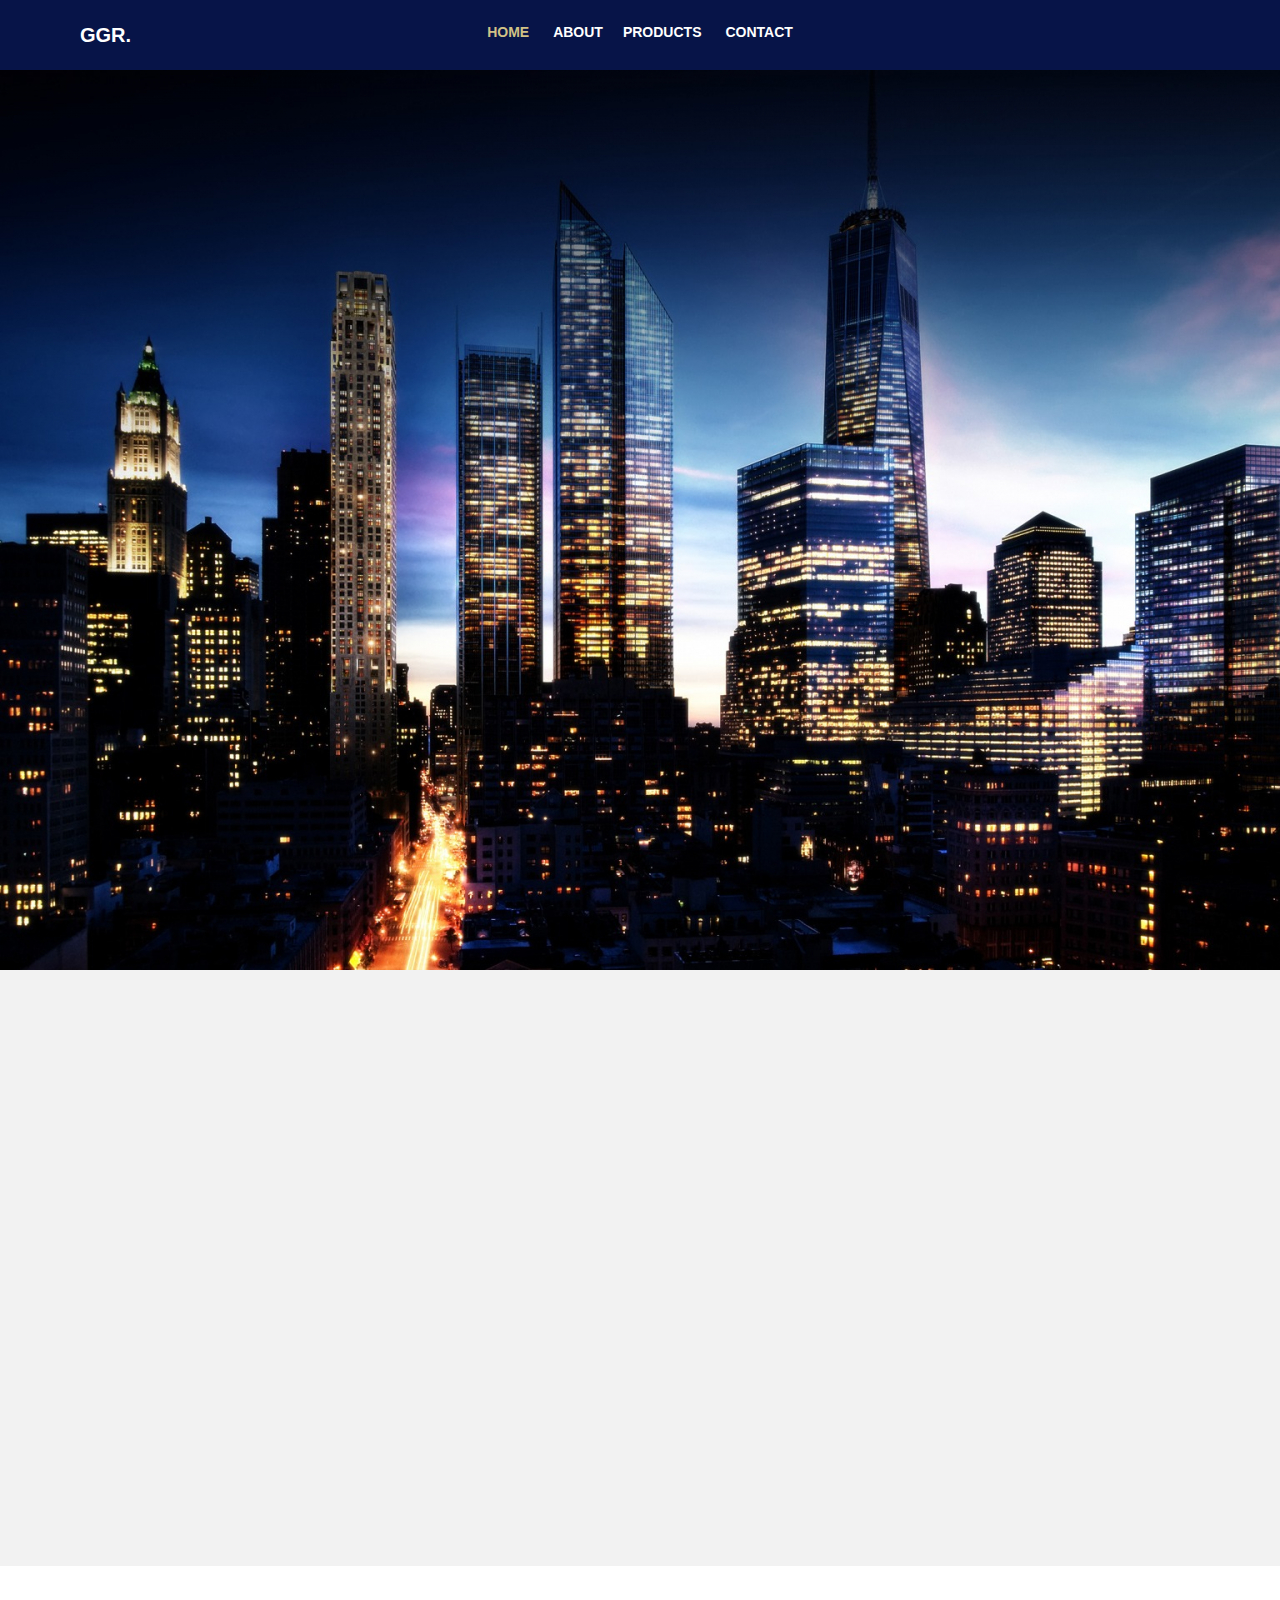
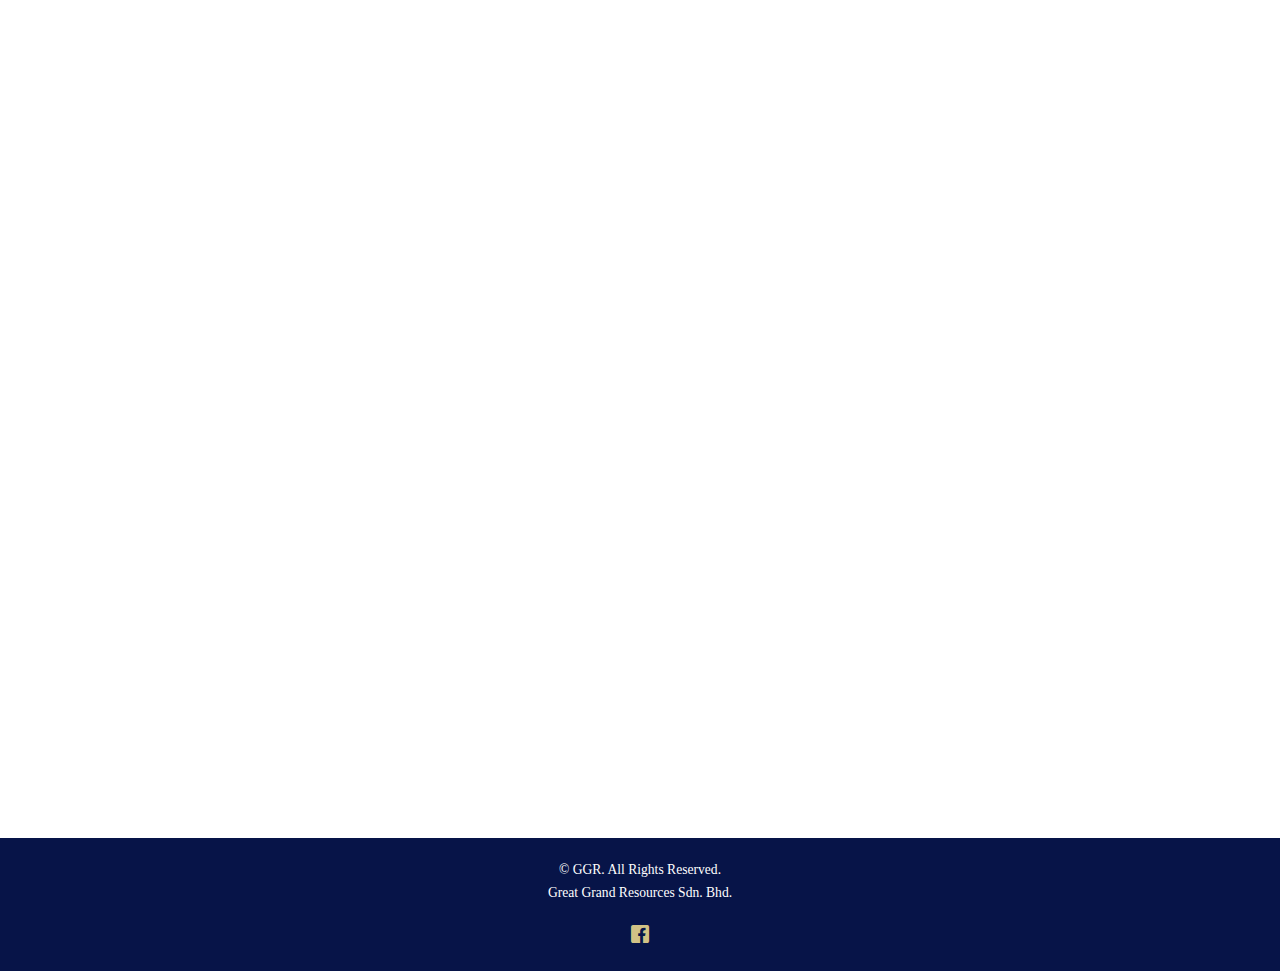
==== index.html @ 878e26fe "first commit" ====
﻿<!DOCTYPE HTML>
<html>
	<head>
	<meta charset="utf-8">
	<meta http-equiv="X-UA-Compatible" content="IE=edge">
	<title>GGR</title>
	<meta name="viewport" content="width=device-width, initial-scale=1">
	<meta name="description" content="Free HTML5 Website Template by gettemplates.co" />
	<meta name="keywords" content="free website templates, free html5, free template, free bootstrap, free website template, html5, css3, mobile first, responsive" />
	<meta name="author" content="gettemplates.co" />

  	<!-- Facebook and Twitter integration -->
	<meta property="og:title" content=""/>
	<meta property="og:image" content=""/>
	<meta property="og:url" content=""/>
	<meta property="og:site_name" content=""/>
	<meta property="og:description" content=""/>
	<meta name="twitter:title" content="" />
	<meta name="twitter:image" content="" />
	<meta name="twitter:url" content="" />
	<meta name="twitter:card" content="" />

	<!-- <link href="https://fonts.googleapis.com/css?family=Montserrat:400,700" rel="stylesheet"> -->
	<!-- <link href="https://fonts.googleapis.com/css?family=Playfair+Display:400,400i" rel="stylesheet"> -->
	
	<!-- Animate.css -->
	<link rel="stylesheet" href="css/animate.css">
	<!-- Icomoon Icon Fonts-->
	<link rel="stylesheet" href="css/icomoon.css">
	<!-- Bootstrap  -->
	<link rel="stylesheet" href="css/bootstrap.css">

	<!-- Flexslider  -->
	<link rel="stylesheet" href="css/flexslider.css">

	<!-- Owl Carousel  -->
	<link rel="stylesheet" href="css/owl.carousel.min.css">
	<link rel="stylesheet" href="css/owl.theme.default.min.css">

	<!-- Theme style  -->
	<link rel="stylesheet" href="css/style.css">

	<!-- Modernizr JS -->
	<script src="js/modernizr-2.6.2.min.js"></script>
	<!-- FOR IE9 below -->
	<!--[if lt IE 9]>
	<script src="js/respond.min.js"></script>
	<![endif]-->

	</head>
	<body>
		
	<div class="fh5co-loader"></div>
	
	<div id="page">
	<nav class="fh5co-nav" role="navigation">
		<div class="container">
			<div class="row">
				<div class="col-md-3 col-xs-2">
					<div id="fh5co-logo"><a href="index.html">GGR.</a></div>
				</div>
				<div class="col-md-6 col-xs-6 text-center menu-1">
					<ul><li class="active"><a href="index.html">Home</a></li>
					
					<li class="has-dropdown">
						<a href="about.html">About</a>
												
						<li><a href="product.html">Products</a></li>
						<li><a href="contact.html">Contact</a></li>
					</ul>
				</div>
			</div>
			
		</div>
	</nav>
	
	<aside id="fh5co-hero" class="js-fullheight">
		<div class="flexslider js-fullheight">
			<ul class="slides">
				<li style="background-image: url(images/background.jpg);">
					<div class="overlay-gradient"></div>
					<div class="container">
						<div class="col-md-6 col-md-offset-3 col-md-pull-3 js-fullheight slider-text">
							<div class="slider-text-inner">
								<div class="desc">
									<h2>Nitrile Glove</h2>
									<p>Protect yourself with the best glove far in the world. Medical, electronic, automative, and more can be use with our Nitrile glove.</p>
									<p><a href="nitrile.html" class="btn btn-primary btn-outline btn-lg">View More</a></p>
								</div>
							</div>
						</div>
					</div>
				</li>
		  	</ul>
	  	</div>
	</aside>

	<div id="fh5co-services" class="fh5co-bg-section">
		<div class="container">
			<div class="row">
				<div class="col-md-4 col-sm-4 text-center">
					<div class="feature-center animate-box" data-animate-effect="fadeIn">
						<span class="icon">
							<i class="icon-ribbon"></i>
						</span>
						<h3>Highest Quality</h3>
						<p>We produce the best and the highest quality for our customer, keeping our customer to work with satisfaction will be our priority. Each of the materials are examine to make sure they are the finest before crafting.</p>
					</div>
				</div>
				<div class="col-md-4 col-sm-4 text-center">
					<div class="feature-center animate-box" data-animate-effect="fadeIn">
						<span class="icon">
							<i class="icon-monitor"></i>
						</span>
						<h3>We Are Responsive</h3>
						<p>Feel free to contact us if you have any enquiries, information are all provided in the Contact Us page. Please do not feel hesitated to head us up!</p>
					</div>
				</div>
				<div class="col-md-4 col-sm-4 text-center">
					<div class="feature-center animate-box" data-animate-effect="fadeIn">
						<span class="icon">
							<i class="icon-help"></i>
						</span>
						<h3>Experience the best</h3>
						<p>Providing our customer the best experience with our product, because we care about you! Your comfort level and convenient will be our first priority.</p>
					</div>
				</div>
			</div>
		</div>
	</div>
	<div id="fh5co-product">
		<div class="container">
			<div class="row animate-box">
				<div class="col-md-8 col-md-offset-2 text-center fh5co-heading">
					<span>GGR</span>
					<h2>Products.</h2>
					<p>Shop with us, we provide the best quality for our customer.</p>
				</div>
			</div>
			<div class="row">
				<div class="col-md-4 text-center animate-box">
					<div class="product">
						<div class="product-grid" style="background-image:url(images/glove1.png);">
							<div class="inner">
								<p>
									<a href="nitrile.html" class="icon"><i class="icon-eye"></i></a>
								</p>
							</div>
						</div>
						<div class="desc">
							<h3><a href="product.html">Nitrile Glove</a></h3>
						</div>
					</div>
				</div>
				

					</div>
				</div>
			</div>
		

	<footer id="fh5co-footer" role="contentinfo">

			<div class="row copyright">
				<div class="col-md-12 text-center">
					<p>
						<small class="block">&copy; GGR. All Rights Reserved.</small> 
						<small class="block">Great Grand Resources Sdn. Bhd.</small>
					</p>
					<p>
						<ul class="fh5co-social-icons">
							<li><a href="#"><i class="icon-facebook"></i></a></li>
						</ul>
					</p>
				</div>
			</div>
	</footer>
	</div>

	<div class="gototop js-top">
		<a href="#" class="js-gotop"><i class="icon-arrow-up"></i></a>
	</div>
	
	<!-- jQuery -->
	<script src="js/jquery.min.js"></script>
	<!-- jQuery Easing -->
	<script src="js/jquery.easing.1.3.js"></script>
	<!-- Bootstrap -->
	<script src="js/bootstrap.min.js"></script>
	<!-- Waypoints -->
	<script src="js/jquery.waypoints.min.js"></script>
	<!-- Carousel -->
	<script src="js/owl.carousel.min.js"></script>
	<!-- countTo -->
	<script src="js/jquery.countTo.js"></script>
	<!-- Flexslider -->
	<script src="js/jquery.flexslider-min.js"></script>
	<!-- Main -->
	<script src="js/main.js"></script>

	</body>
</html>
---- css/icomoon.css ----
@font-face {
  font-family: 'icomoon';
  src:  url('../fonts/icomoon/icomoon.eot?6iuir');
  src:  url('../fonts/icomoon/icomoon.eot?6iuir#iefix') format('embedded-opentype'),
    url('../fonts/icomoon/icomoon.ttf?6iuir') format('truetype'),
    url('../fonts/icomoon/icomoon.woff?6iuir') format('woff'),
    url('../fonts/icomoon/icomoon.svg?6iuir#icomoon') format('svg');
  font-weight: normal;
  font-style: normal;
}

[class^="icon-"], [class*=" icon-"] {
  /* use !important to prevent issues with browser extensions that change fonts */
  font-family: 'icomoon' !important;
  speak: none;
  font-style: normal;
  font-weight: normal;
  font-variant: normal;
  text-transform: none;
  line-height: 1;

  /* Better Font Rendering =========== */
  -webkit-font-smoothing: antialiased;
  -moz-osx-font-smoothing: grayscale;
}

.icon-eye:before {
  content: "\e000";
}
.icon-paper-clip:before {
  content: "\e001";
}
.icon-mail:before {
  content: "\e002";
}
.icon-toggle:before {
  content: "\e003";
}
.icon-layout:before {
  content: "\e004";
}
.icon-link:before {
  content: "\e005";
}
.icon-bell:before {
  content: "\e006";
}
.icon-lock:before {
  content: "\e007";
}
.icon-unlock:before {
  content: "\e008";
}
.icon-ribbon:before {
  content: "\e009";
}
.icon-image:before {
  content: "\e010";
}
.icon-signal:before {
  content: "\e011";
}
.icon-target:before {
  content: "\e012";
}
.icon-clipboard:before {
  content: "\e013";
}
.icon-clock:before {
  content: "\e014";
}
.icon-watch:before {
  content: "\e015";
}
.icon-air-play:before {
  content: "\e016";
}
.icon-camera:before {
  content: "\e017";
}
.icon-video:before {
  content: "\e018";
}
.icon-disc:before {
  content: "\e019";
}
.icon-printer:before {
  content: "\e020";
}
.icon-monitor:before {
  content: "\e021";
}
.icon-server:before {
  content: "\e022";
}
.icon-cog:before {
  content: "\e023";
}
.icon-heart:before {
  content: "\e024";
}
.icon-paragraph:before {
  content: "\e025";
}
.icon-align-justify:before {
  content: "\e026";
}
.icon-align-left:before {
  content: "\e027";
}
.icon-align-center:before {
  content: "\e028";
}
.icon-align-right:before {
  content: "\e029";
}
.icon-book:before {
  content: "\e030";
}
.icon-layers:before {
  content: "\e031";
}
.icon-stack:before {
  content: "\e032";
}
.icon-stack-2:before {
  content: "\e033";
}
.icon-paper:before {
  content: "\e034";
}
.icon-paper-stack:before {
  content: "\e035";
}
.icon-search:before {
  content: "\e036";
}
.icon-zoom-in:before {
  content: "\e037";
}
.icon-zoom-out:before {
  content: "\e038";
}
.icon-reply:before {
  content: "\e039";
}
.icon-circle-plus:before {
  content: "\e040";
}
.icon-circle-minus:before {
  content: "\e041";
}
.icon-circle-check:before {
  content: "\e042";
}
.icon-circle-cross:before {
  content: "\e043";
}
.icon-square-plus:before {
  content: "\e044";
}
.icon-square-minus:before {
  content: "\e045";
}
.icon-square-check:before {
  content: "\e046";
}
.icon-square-cross:before {
  content: "\e047";
}
.icon-microphone:before {
  content: "\e048";
}
.icon-record:before {
  content: "\e049";
}
.icon-skip-back:before {
  content: "\e050";
}
.icon-rewind:before {
  content: "\e051";
}
.icon-play:before {
  content: "\e052";
}
.icon-pause:before {
  content: "\e053";
}
.icon-stop:before {
  content: "\e054";
}
.icon-fast-forward:before {
  content: "\e055";
}
.icon-skip-forward:before {
  content: "\e056";
}
.icon-shuffle:before {
  content: "\e057";
}
.icon-repeat:before {
  content: "\e058";
}
.icon-folder:before {
  content: "\e059";
}
.icon-umbrella:before {
  content: "\e060";
}
.icon-moon:before {
  content: "\e061";
}
.icon-thermometer:before {
  content: "\e062";
}
.icon-drop:before {
  content: "\e063";
}
.icon-sun:before {
  content: "\e064";
}
.icon-cloud:before {
  content: "\e065";
}
.icon-cloud-upload:before {
  content: "\e066";
}
.icon-cloud-download:before {
  content: "\e067";
}
.icon-upload:before {
  content: "\e068";
}
.icon-download:before {
  content: "\e069";
}
.icon-location:before {
  content: "\e070";
}
.icon-location-2:before {
  content: "\e071";
}
.icon-map:before {
  content: "\e072";
}
.icon-battery:before {
  content: "\e073";
}
.icon-head:before {
  content: "\e074";
}
.icon-briefcase:before {
  content: "\e075";
}
.icon-speech-bubble:before {
  content: "\e076";
}
.icon-anchor:before {
  content: "\e077";
}
.icon-globe:before {
  content: "\e078";
}
.icon-box:before {
  content: "\e079";
}
.icon-reload:before {
  content: "\e080";
}
.icon-share:before {
  content: "\e081";
}
.icon-marquee:before {
  content: "\e082";
}
.icon-marquee-plus:before {
  content: "\e083";
}
.icon-marquee-minus:before {
  content: "\e084";
}
.icon-tag:before {
  content: "\e085";
}
.icon-power:before {
  content: "\e086";
}
.icon-command:before {
  content: "\e087";
}
.icon-alt:before {
  content: "\e088";
}
.icon-esc:before {
  content: "\e089";
}
.icon-bar-graph:before {
  content: "\e090";
}
.icon-bar-graph-2:before {
  content: "\e091";
}
.icon-pie-graph:before {
  content: "\e092";
}
.icon-star:before {
  content: "\e093";
}
.icon-arrow-left:before {
  content: "\e094";
}
.icon-arrow-right:before {
  content: "\e095";
}
.icon-arrow-up:before {
  content: "\e096";
}
.icon-arrow-down:before {
  content: "\e097";
}
.icon-volume:before {
  content: "\e098";
}
.icon-mute:before {
  content: "\e099";
}
.icon-content-right:before {
  content: "\e100";
}
.icon-content-left:before {
  content: "\e101";
}
.icon-grid:before {
  content: "\e102";
}
.icon-grid-2:before {
  content: "\e103";
}
.icon-columns:before {
  content: "\e104";
}
.icon-loader:before {
  content: "\e105";
}
.icon-bag:before {
  content: "\e106";
}
.icon-ban:before {
  content: "\e107";
}
.icon-flag:before {
  content: "\e108";
}
.icon-trash:before {
  content: "\e109";
}
.icon-expand:before {
  content: "\e110";
}
.icon-contract:before {
  content: "\e111";
}
.icon-maximize:before {
  content: "\e112";
}
.icon-minimize:before {
  content: "\e113";
}
.icon-plus:before {
  content: "\e114";
}
.icon-minus:before {
  content: "\e115";
}
.icon-check:before {
  content: "\e116";
}
.icon-cross:before {
  content: "\e117";
}
.icon-move:before {
  content: "\e118";
}
.icon-delete:before {
  content: "\e119";
}
.icon-menu:before {
  content: "\e120";
}
.icon-archive:before {
  content: "\e121";
}
.icon-inbox:before {
  content: "\e122";
}
.icon-outbox:before {
  content: "\e123";
}
.icon-file:before {
  content: "\e124";
}
.icon-file-add:before {
  content: "\e125";
}
.icon-file-subtract:before {
  content: "\e126";
}
.icon-help:before {
  content: "\e127";
}
.icon-open:before {
  content: "\e128";
}
.icon-ellipsis:before {
  content: "\e129";
}
.icon-add-to-list:before {
  content: "\e900";
}
.icon-classic-computer:before {
  content: "\e901";
}
.icon-controller-fast-backward:before {
  content: "\e902";
}
.icon-creative-commons-attribution:before {
  content: "\e903";
}
.icon-creative-commons-noderivs:before {
  content: "\e904";
}
.icon-creative-commons-noncommercial-eu:before {
  content: "\e905";
}
.icon-creative-commons-noncommercial-us:before {
  content: "\e906";
}
.icon-creative-commons-public-domain:before {
  content: "\e907";
}
.icon-creative-commons-remix:before {
  content: "\e908";
}
.icon-creative-commons-share:before {
  content: "\e909";
}
.icon-creative-commons-sharealike:before {
  content: "\e90a";
}
.icon-creative-commons:before {
  content: "\e90b";
}
.icon-document-landscape:before {
  content: "\e90c";
}
.icon-remove-user:before {
  content: "\e90d";
}
.icon-warning:before {
  content: "\e90e";
}
.icon-arrow-bold-down:before {
  content: "\e90f";
}
.icon-arrow-bold-left:before {
  content: "\e910";
}
.icon-arrow-bold-right:before {
  content: "\e911";
}
.icon-arrow-bold-up:before {
  content: "\e912";
}
.icon-arrow-down2:before {
  content: "\e913";
}
.icon-arrow-left2:before {
  content: "\e914";
}
.icon-arrow-long-down:before {
  content: "\e915";
}
.icon-arrow-long-left:before {
  content: "\e916";
}
.icon-arrow-long-right:before {
  content: "\e917";
}
.icon-arrow-long-up:before {
  content: "\e918";
}
.icon-arrow-right2:before {
  content: "\e919";
}
.icon-arrow-up2:before {
  content: "\e91a";
}
.icon-arrow-with-circle-down:before {
  content: "\e91b";
}
.icon-arrow-with-circle-left:before {
  content: "\e91c";
}
.icon-arrow-with-circle-right:before {
  content: "\e91d";
}
.icon-arrow-with-circle-up:before {
  content: "\e91e";
}
.icon-bookmark:before {
  content: "\e91f";
}
.icon-bookmarks:before {
  content: "\e920";
}
.icon-chevron-down:before {
  content: "\e921";
}
.icon-chevron-left:before {
  content: "\e922";
}
.icon-chevron-right:before {
  content: "\e923";
}
.icon-chevron-small-down:before {
  content: "\e924";
}
.icon-chevron-small-left:before {
  content: "\e925";
}
.icon-chevron-small-right:before {
  content: "\e926";
}
.icon-chevron-small-up:before {
  content: "\e927";
}
.icon-chevron-thin-down:before {
  content: "\e928";
}
.icon-chevron-thin-left:before {
  content: "\e929";
}
.icon-chevron-thin-right:before {
  content: "\e92a";
}
.icon-chevron-thin-up:before {
  content: "\e92b";
}
.icon-chevron-up:before {
  content: "\e92c";
}
.icon-chevron-with-circle-down:before {
  content: "\e92d";
}
.icon-chevron-with-circle-left:before {
  content: "\e92e";
}
.icon-chevron-with-circle-right:before {
  content: "\e92f";
}
.icon-chevron-with-circle-up:before {
  content: "\e930";
}
.icon-cloud2:before {
  content: "\e931";
}
.icon-controller-fast-forward:before {
  content: "\e932";
}
.icon-controller-jump-to-start:before {
  content: "\e933";
}
.icon-controller-next:before {
  content: "\e934";
}
.icon-controller-paus:before {
  content: "\e935";
}
.icon-controller-play:before {
  content: "\e936";
}
.icon-controller-record:before {
  content: "\e937";
}
.icon-controller-stop:before {
  content: "\e938";
}
.icon-controller-volume:before {
  content: "\e939";
}
.icon-dot-single:before {
  content: "\e93a";
}
.icon-dots-three-horizontal:before {
  content: "\e93b";
}
.icon-dots-three-vertical:before {
  content: "\e93c";
}
.icon-dots-two-horizontal:before {
  content: "\e93d";
}
.icon-dots-two-vertical:before {
  content: "\e93e";
}
.icon-download2:before {
  content: "\e93f";
}
.icon-emoji-flirt:before {
  content: "\e940";
}
.icon-flow-branch:before {
  content: "\e941";
}
.icon-flow-cascade:before {
  content: "\e942";
}
.icon-flow-line:before {
  content: "\e943";
}
.icon-flow-parallel:before {
  content: "\e944";
}
.icon-flow-tree:before {
  content: "\e945";
}
.icon-install:before {
  content: "\e946";
}
.icon-layers2:before {
  content: "\e947";
}
.icon-open-book:before {
  content: "\e948";
}
.icon-resize-100:before {
  content: "\e949";
}
.icon-resize-full-screen:before {
  content: "\e94a";
}
.icon-save:before {
  content: "\e94b";
}
.icon-select-arrows:before {
  content: "\e94c";
}
.icon-sound-mute:before {
  content: "\e94d";
}
.icon-sound:before {
  content: "\e94e";
}
.icon-trash2:before {
  content: "\e94f";
}
.icon-triangle-down:before {
  content: "\e950";
}
.icon-triangle-left:before {
  content: "\e951";
}
.icon-triangle-right:before {
  content: "\e952";
}
.icon-triangle-up:before {
  content: "\e953";
}
.icon-uninstall:before {
  content: "\e954";
}
.icon-upload-to-cloud:before {
  content: "\e955";
}
.icon-upload2:before {
  content: "\e956";
}
.icon-add-user:before {
  content: "\e957";
}
.icon-address:before {
  content: "\e958";
}
.icon-adjust:before {
  content: "\e959";
}
.icon-air:before {
  content: "\e95a";
}
.icon-aircraft-landing:before {
  content: "\e95b";
}
.icon-aircraft-take-off:before {
  content: "\e95c";
}
.icon-aircraft:before {
  content: "\e95d";
}
.icon-align-bottom:before {
  content: "\e95e";
}
.icon-align-horizontal-middle:before {
  content: "\e95f";
}
.icon-align-left2:before {
  content: "\e960";
}
.icon-align-right2:before {
  content: "\e961";
}
.icon-align-top:before {
  content: "\e962";
}
.icon-align-vertical-middle:before {
  content: "\e963";
}
.icon-archive2:before {
  content: "\e964";
}
.icon-area-graph:before {
  content: "\e965";
}
.icon-attachment:before {
  content: "\e966";
}
.icon-awareness-ribbon:before {
  content: "\e967";
}
.icon-back-in-time:before {
  content: "\e968";
}
.icon-back:before {
  content: "\e969";
}
.icon-bar-graph2:before {
  content: "\e96a";
}
.icon-battery2:before {
  content: "\e96b";
}
.icon-beamed-note:before {
  content: "\e96c";
}
.icon-bell2:before {
  content: "\e96d";
}
.icon-blackboard:before {
  content: "\e96e";
}
.icon-block:before {
  content: "\e96f";
}
.icon-book2:before {
  content: "\e970";
}
.icon-bowl:before {
  content: "\e971";
}
.icon-box2:before {
  content: "\e972";
}
.icon-briefcase2:before {
  content: "\e973";
}
.icon-browser:before {
  content: "\e974";
}
.icon-brush:before {
  content: "\e975";
}
.icon-bucket:before {
  content: "\e976";
}
.icon-cake:before {
  content: "\e977";
}
.icon-calculator:before {
  content: "\e978";
}
.icon-calendar:before {
  content: "\e979";
}
.icon-camera2:before {
  content: "\e97a";
}
.icon-ccw:before {
  content: "\e97b";
}
.icon-chat:before {
  content: "\e97c";
}
.icon-check2:before {
  content: "\e97d";
}
.icon-circle-with-cross:before {
  content: "\e97e";
}
.icon-circle-with-minus:before {
  content: "\e97f";
}
.icon-circle-with-plus:before {
  content: "\e980";
}
.icon-circle:before {
  content: "\e981";
}
.icon-circular-graph:before {
  content: "\e982";
}
.icon-clapperboard:before {
  content: "\e983";
}
.icon-clipboard2:before {
  content: "\e984";
}
.icon-clock2:before {
  content: "\e985";
}
.icon-code:before {
  content: "\e986";
}
.icon-cog2:before {
  content: "\e987";
}
.icon-colours:before {
  content: "\e988";
}
.icon-compass:before {
  content: "\e989";
}
.icon-copy:before {
  content: "\e98a";
}
.icon-credit-card:before {
  content: "\e98b";
}
.icon-credit:before {
  content: "\e98c";
}
.icon-cross2:before {
  content: "\e98d";
}
.icon-cup:before {
  content: "\e98e";
}
.icon-cw:before {
  content: "\e98f";
}
.icon-cycle:before {
  content: "\e990";
}
.icon-database:before {
  content: "\e991";
}
.icon-dial-pad:before {
  content: "\e992";
}
.icon-direction:before {
  content: "\e993";
}
.icon-document:before {
  content: "\e994";
}
.icon-documents:before {
  content: "\e995";
}
.icon-drink:before {
  content: "\e996";
}
.icon-drive:before {
  content: "\e997";
}
.icon-drop2:before {
  content: "\e998";
}
.icon-edit:before {
  content: "\e999";
}
.icon-email:before {
  content: "\e99a";
}
.icon-emoji-happy:before {
  content: "\e99b";
}
.icon-emoji-neutral:before {
  content: "\e99c";
}
.icon-emoji-sad:before {
  content: "\e99d";
}
.icon-erase:before {
  content: "\e99e";
}
.icon-eraser:before {
  content: "\e99f";
}
.icon-export:before {
  content: "\e9a0";
}
.icon-eye2:before {
  content: "\e9a1";
}
.icon-feather:before {
  content: "\e9a2";
}
.icon-flag2:before {
  content: "\e9a3";
}
.icon-flash:before {
  content: "\e9a4";
}
.icon-flashlight:before {
  content: "\e9a5";
}
.icon-flat-brush:before {
  content: "\e9a6";
}
.icon-folder-images:before {
  content: "\e9a7";
}
.icon-folder-music:before {
  content: "\e9a8";
}
.icon-folder-video:before {
  content: "\e9a9";
}
.icon-folder2:before {
  content: "\e9aa";
}
.icon-forward:before {
  content: "\e9ab";
}
.icon-funnel:before {
  content: "\e9ac";
}
.icon-game-controller:before {
  content: "\e9ad";
}
.icon-gauge:before {
  content: "\e9ae";
}
.icon-globe2:before {
  content: "\e9af";
}
.icon-graduation-cap:before {
  content: "\e9b0";
}
.icon-grid2:before {
  content: "\e9b1";
}
.icon-hair-cross:before {
  content: "\e9b2";
}
.icon-hand:before {
  content: "\e9b3";
}
.icon-heart-outlined:before {
  content: "\e9b4";
}
.icon-heart2:before {
  content: "\e9b5";
}
.icon-help-with-circle:before {
  content: "\e9b6";
}
.icon-help2:before {
  content: "\e9b7";
}
.icon-home:before {
  content: "\e9b8";
}
.icon-hour-glass:before {
  content: "\e9b9";
}
.icon-image-inverted:before {
  content: "\e9ba";
}
.icon-image2:before {
  content: "\e9bb";
}
.icon-images:before {
  content: "\e9bc";
}
.icon-inbox2:before {
  content: "\e9bd";
}
.icon-infinity:before {
  content: "\e9be";
}
.icon-info-with-circle:before {
  content: "\e9bf";
}
.icon-info:before {
  content: "\e9c0";
}
.icon-key:before {
  content: "\e9c1";
}
.icon-keyboard:before {
  content: "\e9c2";
}
.icon-lab-flask:before {
  content: "\e9c3";
}
.icon-landline:before {
  content: "\e9c4";
}
.icon-language:before {
  content: "\e9c5";
}
.icon-laptop:before {
  content: "\e9c6";
}
.icon-leaf:before {
  content: "\e9c7";
}
.icon-level-down:before {
  content: "\e9c8";
}
.icon-level-up:before {
  content: "\e9c9";
}
.icon-lifebuoy:before {
  content: "\e9ca";
}
.icon-light-bulb:before {
  content: "\e9cb";
}
.icon-light-down:before {
  content: "\e9cc";
}
.icon-light-up:before {
  content: "\e9cd";
}
.icon-line-graph:before {
  content: "\e9ce";
}
.icon-link2:before {
  content: "\e9cf";
}
.icon-list:before {
  content: "\e9d0";
}
.icon-location-pin:before {
  content: "\e9d1";
}
.icon-location2:before {
  content: "\e9d2";
}
.icon-lock-open:before {
  content: "\e9d3";
}
.icon-lock2:before {
  content: "\e9d4";
}
.icon-log-out:before {
  content: "\e9d5";
}
.icon-login:before {
  content: "\e9d6";
}
.icon-loop:before {
  content: "\e9d7";
}
.icon-magnet:before {
  content: "\e9d8";
}
.icon-magnifying-glass:before {
  content: "\e9d9";
}
.icon-mail2:before {
  content: "\e9da";
}
.icon-man:before {
  content: "\e9db";
}
.icon-map2:before {
  content: "\e9dc";
}
.icon-mask:before {
  content: "\e9dd";
}
.icon-medal:before {
  content: "\e9de";
}
.icon-megaphone:before {
  content: "\e9df";
}
.icon-menu2:before {
  content: "\e9e0";
}
.icon-message:before {
  content: "\e9e1";
}
.icon-mic:before {
  content: "\e9e2";
}
.icon-minus2:before {
  content: "\e9e3";
}
.icon-mobile:before {
  content: "\e9e4";
}
.icon-modern-mic:before {
  content: "\e9e5";
}
.icon-moon2:before {
  content: "\e9e6";
}
.icon-mouse:before {
  content: "\e9e7";
}
.icon-music:before {
  content: "\e9e8";
}
.icon-network:before {
  content: "\e9e9";
}
.icon-new-message:before {
  content: "\e9ea";
}
.icon-new:before {
  content: "\e9eb";
}
.icon-news:before {
  content: "\e9ec";
}
.icon-note:before {
  content: "\e9ed";
}
.icon-notification:before {
  content: "\e9ee";
}
.icon-old-mobile:before {
  content: "\e9ef";
}
.icon-old-phone:before {
  content: "\e9f0";
}
.icon-palette:before {
  content: "\e9f1";
}
.icon-paper-plane:before {
  content: "\e9f2";
}
.icon-pencil:before {
  content: "\e9f3";
}
.icon-phone:before {
  content: "\e9f4";
}
.icon-pie-chart:before {
  content: "\e9f5";
}
.icon-pin:before {
  content: "\e9f6";
}
.icon-plus2:before {
  content: "\e9f7";
}
.icon-popup:before {
  content: "\e9f8";
}
.icon-power-plug:before {
  content: "\e9f9";
}
.icon-price-ribbon:before {
  content: "\e9fa";
}
.icon-price-tag:before {
  content: "\e9fb";
}
.icon-print:before {
  content: "\e9fc";
}
.icon-progress-empty:before {
  content: "\e9fd";
}
.icon-progress-full:before {
  content: "\e9fe";
}
.icon-progress-one:before {
  content: "\e9ff";
}
.icon-progress-two:before {
  content: "\ea00";
}
.icon-publish:before {
  content: "\ea01";
}
.icon-quote:before {
  content: "\ea02";
}
.icon-radio:before {
  content: "\ea03";
}
.icon-reply-all:before {
  content: "\ea04";
}
.icon-reply2:before {
  content: "\ea05";
}
.icon-retweet:before {
  content: "\ea06";
}
.icon-rocket:before {
  content: "\ea07";
}
.icon-round-brush:before {
  content: "\ea08";
}
.icon-rss:before {
  content: "\ea09";
}
.icon-ruler:before {
  content: "\ea0a";
}
.icon-scissors:before {
  content: "\ea0b";
}
.icon-share-alternitive:before {
  content: "\ea0c";
}
.icon-share2:before {
  content: "\ea0d";
}
.icon-shareable:before {
  content: "\ea0e";
}
.icon-shield:before {
  content: "\ea0f";
}
.icon-shop:before {
  content: "\ea10";
}
.icon-shopping-bag:before {
  content: "\ea11";
}
.icon-shopping-basket:before {
  content: "\ea12";
}
.icon-shopping-cart:before {
  content: "\ea13";
}
.icon-shuffle2:before {
  content: "\ea14";
}
.icon-signal2:before {
  content: "\ea15";
}
.icon-sound-mix:before {
  content: "\ea16";
}
.icon-sports-club:before {
  content: "\ea17";
}
.icon-spreadsheet:before {
  content: "\ea18";
}
.icon-squared-cross:before {
  content: "\ea19";
}
.icon-squared-minus:before {
  content: "\ea1a";
}
.icon-squared-plus:before {
  content: "\ea1b";
}
.icon-star-outlined:before {
  content: "\ea1c";
}
.icon-star2:before {
  content: "\ea1d";
}
.icon-stopwatch:before {
  content: "\ea1e";
}
.icon-suitcase:before {
  content: "\ea1f";
}
.icon-swap:before {
  content: "\ea20";
}
.icon-sweden:before {
  content: "\ea21";
}
.icon-switch:before {
  content: "\ea22";
}
.icon-tablet:before {
  content: "\ea23";
}
.icon-tag2:before {
  content: "\ea24";
}
.icon-text-document-inverted:before {
  content: "\ea25";
}
.icon-text-document:before {
  content: "\ea26";
}
.icon-text:before {
  content: "\ea27";
}
.icon-thermometer2:before {
  content: "\ea28";
}
.icon-thumbs-down:before {
  content: "\ea29";
}
.icon-thumbs-up:before {
  content: "\ea2a";
}
.icon-thunder-cloud:before {
  content: "\ea2b";
}
.icon-ticket:before {
  content: "\ea2c";
}
.icon-time-slot:before {
  content: "\ea2d";
}
.icon-tools:before {
  content: "\ea2e";
}
.icon-traffic-cone:before {
  content: "\ea2f";
}
.icon-tree:before {
  content: "\ea30";
}
.icon-trophy:before {
  content: "\ea31";
}
.icon-tv:before {
  content: "\ea32";
}
.icon-typing:before {
  content: "\ea33";
}
.icon-unread:before {
  content: "\ea34";
}
.icon-untag:before {
  content: "\ea35";
}
.icon-user:before {
  content: "\ea36";
}
.icon-users:before {
  content: "\ea37";
}
.icon-v-card:before {
  content: "\ea38";
}
.icon-video2:before {
  content: "\ea39";
}
.icon-vinyl:before {
  content: "\ea3a";
}
.icon-voicemail:before {
  content: "\ea3b";
}
.icon-wallet:before {
  content: "\ea3c";
}
.icon-water:before {
  content: "\ea3d";
}
.icon-px-with-circle:before {
  content: "\ea3e";
}
.icon-px:before {
  content: "\ea3f";
}
.icon-basecamp:before {
  content: "\ea40";
}
.icon-behance:before {
  content: "\ea41";
}
.icon-creative-cloud:before {
  content: "\ea42";
}
.icon-dropbox:before {
  content: "\ea43";
}
.icon-evernote:before {
  content: "\ea44";
}
.icon-flattr:before {
  content: "\ea45";
}
.icon-foursquare:before {
  content: "\ea46";
}
.icon-google-drive:before {
  content: "\ea47";
}
.icon-google-hangouts:before {
  content: "\ea48";
}
.icon-grooveshark:before {
  content: "\ea49";
}
.icon-icloud:before {
  content: "\ea4a";
}
.icon-mixi:before {
  content: "\ea4b";
}
.icon-onedrive:before {
  content: "\ea4c";
}
.icon-paypal:before {
  content: "\ea4d";
}
.icon-picasa:before {
  content: "\ea4e";
}
.icon-qq:before {
  content: "\ea4f";
}
.icon-rdio-with-circle:before {
  content: "\ea50";
}
.icon-renren:before {
  content: "\ea51";
}
.icon-scribd:before {
  content: "\ea52";
}
.icon-sina-weibo:before {
  content: "\ea53";
}
.icon-skype-with-circle:before {
  content: "\ea54";
}
.icon-skype:before {
  content: "\ea55";
}
.icon-slideshare:before {
  content: "\ea56";
}
.icon-smashing:before {
  content: "\ea57";
}
.icon-soundcloud:before {
  content: "\ea58";
}
.icon-spotify-with-circle:before {
  content: "\ea59";
}
.icon-spotify:before {
  content: "\ea5a";
}
.icon-swarm:before {
  content: "\ea5b";
}
.icon-vine-with-circle:before {
  content: "\ea5c";
}
.icon-vine:before {
  content: "\ea5d";
}
.icon-vk-alternitive:before {
  content: "\ea5e";
}
.icon-vk-with-circle:before {
  content: "\ea5f";
}
.icon-vk:before {
  content: "\ea60";
}
.icon-xing-with-circle:before {
  content: "\ea61";
}
.icon-xing:before {
  content: "\ea62";
}
.icon-yelp:before {
  content: "\ea63";
}
.icon-dribbble-with-circle:before {
  content: "\ea64";
}
.icon-dribbble:before {
  content: "\ea65";
}
.icon-facebook-with-circle:before {
  content: "\ea66";
}
.icon-facebook:before {
  content: "\ea67";
}
.icon-flickr-with-circle:before {
  content: "\ea68";
}
.icon-flickr:before {
  content: "\ea69";
}
.icon-github-with-circle:before {
  content: "\ea6a";
}
.icon-github:before {
  content: "\ea6b";
}
.icon-google-with-circle:before {
  content: "\ea6c";
}
.icon-google:before {
  content: "\ea6d";
}
.icon-instagram-with-circle:before {
  content: "\ea6e";
}
.icon-instagram:before {
  content: "\ea6f";
}
.icon-lastfm-with-circle:before {
  content: "\ea70";
}
.icon-lastfm:before {
  content: "\ea71";
}
.icon-linkedin-with-circle:before {
  content: "\ea72";
}
.icon-linkedin:before {
  content: "\ea73";
}
.icon-pinterest-with-circle:before {
  content: "\ea74";
}
.icon-pinterest:before {
  content: "\ea75";
}
.icon-rdio:before {
  content: "\ea76";
}
.icon-stumbleupon-with-circle:before {
  content: "\ea77";
}
.icon-stumbleupon:before {
  content: "\ea78";
}
.icon-tumblr-with-circle:before {
  content: "\ea79";
}
.icon-tumblr:before {
  content: "\ea7a";
}
.icon-twitter-with-circle:before {
  content: "\ea7b";
}
.icon-twitter:before {
  content: "\ea7c";
}
.icon-vimeo-with-circle:before {
  content: "\ea7d";
}
.icon-vimeo:before {
  content: "\ea7e";
}
.icon-youtube-with-circle:before {
  content: "\ea7f";
}
.icon-youtube:before {
  content: "\ea80";
}
---- css/style.css ----
﻿@font-face {
  font-family: 'icomoon';
  src: url("../fonts/icomoon/icomoon.eot?srf3rx");
  src: url("../fonts/icomoon/icomoon.eot?srf3rx#iefix") format("embedded-opentype"), url("../fonts/icomoon/icomoon.ttf?srf3rx") format("truetype"), url("../fonts/icomoon/icomoon.woff?srf3rx") format("woff"), url("../fonts/icomoon/icomoon.svg?srf3rx#icomoon") format("svg");
  font-weight: normal;
  font-style: normal;
}
/* =======================================================
*
* 	Template Style 
*
* ======================================================= */
body {
  font-family: "Playfair Display", serif;
  font-weight: 400;
  font-size: 16px;
  line-height: 1.7;
  color: #fff;
  background: #fff;
}

#page {
  position: relative;
  overflow-x: hidden;
  width: 100%;
  height: 100%;
  -webkit-transition: 0.5s;
  -o-transition: 0.5s;
  transition: 0.5s;
}
.offcanvas #page {
  overflow: hidden;
  position: absolute;
}
.offcanvas #page:after {
  -webkit-transition: 2s;
  -o-transition: 2s;
  transition: 2s;
  position: absolute;
  top: 0;
  right: 0;
  bottom: 0;
  left: 0;
  z-index: 101;
  background: rgba(0, 0, 0, 0.7);
  content: "";
}

a {
  color: #d1c286;
  -webkit-transition: 0.5s;
  -o-transition: 0.5s;
  transition: 0.5s;
}
a:hover, a:active, a:focus {
  color: #d1c286;
  outline: none;
  text-decoration: none;
}

p {
  margin-bottom: 20px;
}

h1, h2, h3, h4, h5, h6, figure {
  color: #000;
  font-family: "Montserrat", Arial, sans-serif;
  font-weight: 400;
  margin: 0 0 20px 0;
}

::-webkit-selection {
  color: #fff;
  background: #d1c286;
}

::-moz-selection {
  color: #fff;
  background: #d1c286;
}

::selection {
  color: #fff;
  background: #d1c286;
}

.fh5co-nav {
  padding: 18px 0;
  background: #071448;
}
@media screen and (max-width: 768px) {
  .fh5co-nav {
    padding: 20px 0;
  }
}
.fh5co-nav #fh5co-logo {
  font-size: 20px;
  margin: 0;
  padding: 0;
  text-transform: uppercase;
  font-weight: bold;
  font-family: "Montserrat", Arial, sans-serif;
}
.fh5co-nav a {
  padding: 5px 10px;
  color: white;
}
@media screen and (max-width: 768px) {
  .fh5co-nav .menu-1, .fh5co-nav .menu-2 {
    display: none;
  }
}
.fh5co-nav .menu-2 li.search {
  float: left;
  width: 83%;
  font-family: "Playfair Display", serif;
  -webkit-transition: 0.3s;
  -o-transition: 0.3s;
  transition: 0.3s;
  padding: 0;
  margin: -5px 0 0 0;
}
.fh5co-nav .menu-2 li input[type=text] {
  padding: 6px 10px;
  width: 40%;
  border: none;
  float: right;
  font-size: 13px;
  margin-top: 4px;
  -webkit-transition: 0.3s;
  -o-transition: 0.3s;
  transition: 0.3s;
}
.fh5co-nav .menu-2 li input[type=text]:focus {
  width: 100%;
  outline: none;
  border-bottom: 1px solid rgba(0, 0, 0, 0.1);
}
.fh5co-nav .menu-2 li button {
  margin-top: 4px;
  padding: 5px;
  background: transparent;
  border: none;
}
.fh5co-nav .menu-2 li button i {
  color: rgba(0, 0, 0, 0.5);
}
.fh5co-nav .menu-2 li button:hover, .fh5co-nav .menu-2 li button:focus {
  background: transparent !important;
}
.fh5co-nav .menu-2 li button:hover i, .fh5co-nav .menu-2 li button:focus i {
  color: #d1c286;
}
.fh5co-nav .menu-2 li.shopping-cart {
  float: right;
}
.fh5co-nav .menu-2 li a.cart {
  color: black;
}
.fh5co-nav .menu-2 li a.cart span {
  position: relative;
}
.fh5co-nav .menu-2 li a.cart span small {
  position: absolute;
  top: -20px;
  right: -15px;
  padding: 10px 6px;
  line-height: 0;
  font-size: 11px;
  background: #d1c286;
  color: white;
  -webkit-border-radius: 50%;
  -moz-border-radius: 50%;
  -ms-border-radius: 50%;
  border-radius: 50%;
}
.fh5co-nav ul {
  padding: 0;
  margin: 0;
}
.fh5co-nav ul li {
  padding: 0;
  margin: 0;
  list-style: none;
  display: inline-block;
  font-family: "Montserrat", Arial, sans-serif;
}
.fh5co-nav ul li a {
  font-size: 14px;
  padding: 30px 10px;
  font-weight: bold;
  text-transform: uppercase;
  font-style: normal;
  color: #fff;
  -webkit-transition: 0.5s;
  -o-transition: 0.5s;
  transition: 0.5s;
}
.fh5co-nav ul li a:hover, .fh5co-nav ul li a:focus, .fh5co-nav ul li a:active {
  color: #d1c286;
}
.fh5co-nav ul li a.cart {
  color: black;
}
.fh5co-nav ul li a.cart span {
  position: relative;
}
.fh5co-nav ul li a.cart span small {
  position: absolute;
  top: -20px;
  right: -15px;
  padding: 10px 6px;
  line-height: 0;
  font-size: 11px;
  background: #d1c286;
  color: white;
  -webkit-border-radius: 50%;
  -moz-border-radius: 50%;
  -ms-border-radius: 50%;
  border-radius: 50%;
}
.fh5co-nav ul li.has-dropdown {
  position: relative;
}
.fh5co-nav ul li.has-dropdown .dropdown {
  width: 150px;
  -webkit-box-shadow: 0px 14px 33px -9px rgba(0, 0, 0, 0.75);
  -moz-box-shadow: 0px 14px 33px -9px rgba(0, 0, 0, 0.75);
  box-shadow: 0px 14px 33px -9px rgba(0, 0, 0, 0.75);
  z-index: 1002;
  visibility: hidden;
  opacity: 0;
  position: absolute;
  top: 40px;
  left: 0;
  text-align: left;
  background: white;
  padding: 20px;
  -webkit-border-radius: 4px;
  -moz-border-radius: 4px;
  -ms-border-radius: 4px;
  border-radius: 4px;
  -webkit-transition: 0s;
  -o-transition: 0s;
  transition: 0s;
}
.fh5co-nav ul li.has-dropdown .dropdown:before {
  bottom: 100%;
  left: 40px;
  border: solid transparent;
  content: " ";
  height: 0;
  width: 0;
  position: absolute;
  pointer-events: none;
  border-bottom-color: white;
  border-width: 8px;
  margin-left: -8px;
}
.fh5co-nav ul li.has-dropdown .dropdown li {
  display: block;
  margin-bottom: 7px;
}
.fh5co-nav ul li.has-dropdown .dropdown li:last-child {
  margin-bottom: 0;
}
.fh5co-nav ul li.has-dropdown .dropdown li a {
  padding: 2px 0;
  display: block;
  color: #0a1172;
  line-height: 1.2;
  text-transform: none;
  font-size: 15px;
}
.fh5co-nav ul li.has-dropdown .dropdown li a:hover {
  color: #d1c286;
}
.fh5co-nav ul li.has-dropdown:hover a, .fh5co-nav ul li.has-dropdown:focus a {
  color: #d1c286;
}
.fh5co-nav ul li.active > a {
  color: #d1c286 !important;
}
.fh5co-nav ul li .form-group {
  border: 1px solid red;
  width: 100%;
}

#fh5co-hero {
  min-height: 700px;
  background: #fff url(../images/loader.gif) no-repeat center center;
}
#fh5co-hero .btn {
  font-size: 24px;
}
#fh5co-hero .btn.btn-primary {
  padding: 14px 30px !important;
}
#fh5co-hero .flexslider {
  border: none;
  z-index: 1;
  margin-bottom: 0;
}
#fh5co-hero .flexslider .slides {
  position: relative;
  overflow: hidden;
}
#fh5co-hero .flexslider .slides li {
  background-repeat: no-repeat;
  background-size: cover;
  background-position: center center;
  min-height: 700px;
}
#fh5co-hero .flexslider .flex-control-nav {
  bottom: 40px;
  z-index: 1000;
}
#fh5co-hero .flexslider .flex-control-nav li a {
  background: rgba(255, 255, 255, 0.2);
  box-shadow: none;
  width: 12px;
  height: 12px;
  cursor: pointer;
}
#fh5co-hero .flexslider .flex-control-nav li a.flex-active {
  cursor: pointer;
  background: rgba(255, 255, 255, 0.7);
}
#fh5co-hero .flexslider .flex-direction-nav {
  display: none;
}
#fh5co-hero .flexslider .slider-text {
  display: table;
  opacity: 0;
  min-height: 700px;
}
#fh5co-hero .flexslider .slider-text > .slider-text-inner {
  display: table-cell;
  vertical-align: middle;
  min-height: 700px;
}
#fh5co-hero .flexslider .slider-text > .slider-text-inner h2 {
  font-size: 24px;
  font-weight: 400;
  color: #fff;
  text-transform: uppercase;
  letter-spacing: 2px;
}
@media screen and (max-width: 768px) {
  #fh5co-hero .flexslider .slider-text > .slider-text-inner h2 {
    font-size: 40px;
  }
}
#fh5co-hero .flexslider .slider-text > .slider-text-inner .desc {
  background: rgb(7, 20, 72, 0.8);
  padding: 40px;
}
#fh5co-hero .flexslider .slider-text > .slider-text-inner .desc .price {
  font-size: 14px;
  letter-spacing: 3px;
  display: block;
  margin-bottom: 20px;
}
#fh5co-hero .flexslider .slider-text > .slider-text-inner .btn {
  font-size: 18px;
}
#fh5co-hero .flexslider .slider-text > .slider-text-inner .fh5co-lead {
  font-size: 20px;
  color: #fff;
}
#fh5co-hero .flexslider .slider-text > .slider-text-inner .fh5co-lead .icon-heart {
  color: #d9534f;
}

#fh5co-header,
#fh5co-counter,
.fh5co-bg {
  background-size: cover;
  background-position: top center;
  background-repeat: no-repeat;
  position: relative;
}

.fh5co-bg {
  background-size: cover;
  background-position: center center;
  position: relative;
  width: 100%;
  float: left;
  position: relative;
}

#fh5co-counter {
  height: 500px;
}
#fh5co-counter .display-t,
#fh5co-counter .display-tc {
  height: 500px;
  display: table;
  width: 100%;
}
@media screen and (max-width: 992px) {
  #fh5co-counter {
    height: inherit;
    padding: 7em 0;
  }
  #fh5co-counter .display-t,
  #fh5co-counter .display-tc {
    height: inherit;
  }
}
@media screen and (max-width: 768px) {
  #fh5co-counter {
    height: inherit;
    padding: 7em 0;
  }
  #fh5co-counter .display-t,
  #fh5co-counter .display-tc {
    height: inherit;
  }
}

.fh5co-cover {
  height: 800px;
  background-size: cover;
  background-position: top center;
  background-repeat: no-repeat;
  position: relative;
  float: left;
  width: 100%;
}
.fh5co-cover .overlay {
  z-index: 0;
  position: absolute;
  bottom: 0;
  top: 0;
  left: 0;
  right: 0;
  background: rgba(0, 0, 0, 0.2);
}
.fh5co-cover > .fh5co-container {
  position: relative;
  z-index: 10;
}
@media screen and (max-width: 768px) {
  .fh5co-cover {
    height: 600px;
  }
}
.fh5co-cover .display-t,
.fh5co-cover .display-tc {
  z-index: 9;
  height: 900px;
  display: table;
  width: 100%;
}
@media screen and (max-width: 768px) {
  .fh5co-cover .display-t,
  .fh5co-cover .display-tc {
    height: 600px;
  }
}
.fh5co-cover.fh5co-cover-sm {
  height: 600px;
}
@media screen and (max-width: 768px) {
  .fh5co-cover.fh5co-cover-sm {
    height: 400px;
  }
}
.fh5co-cover.fh5co-cover-sm .display-t,
.fh5co-cover.fh5co-cover-sm .display-tc {
  height: 600px;
  display: table;
  width: 100%;
}
@media screen and (max-width: 768px) {
  .fh5co-cover.fh5co-cover-sm .display-t,
  .fh5co-cover.fh5co-cover-sm .display-tc {
    height: 400px;
  }
}

.about-content {
  margin-bottom: 7em;
}
.about-content img {
  border: 1px solid rgba(0, 0, 0, 0.05);
  padding: 10px;
}
.about-content .desc {
margin-top: 50px;
  margin-bottom: 3em;
}

.fh5co-staff {
  text-align: center;
  margin-bottom: 30px;
}
.fh5co-staff img {
  width: 170px;
  margin-bottom: 20px;
  -webkit-border-radius: 50%;
  -moz-border-radius: 50%;
  -ms-border-radius: 50%;
  border-radius: 50%;
}
.fh5co-staff h3 {
  font-size: 24px;
  margin-bottom: 5px;
}
.fh5co-staff p {
  margin-bottom: 30px;
}
.fh5co-staff .role {
  color: #bfbfbf;
  margin-bottom: 30px;
  font-weight: normal;
  display: block;
}

.fh5co-social-icons {
  margin: 0;
  padding: 0;
}
.fh5co-social-icons li {
  margin: 0;
  padding: 0;
  list-style: none;
  display: -moz-inline-stack;
  display: inline-block;
  zoom: 1;
  *display: inline;
}
.fh5co-social-icons li a {
  display: -moz-inline-stack;
  display: inline-block;
  zoom: 1;
  *display: inline;
  color: #d1c286;
  padding-left: 10px;
  padding-right: 10px;
}
.fh5co-social-icons li a i {
  font-size: 20px;
}

.fh5co-contact-info ul {
  padding: 0;
  margin: 0;
}
.fh5co-contact-info ul li {
  padding: 0 0 0 40px;
  margin: 0 0 30px 0;
  list-style: none;
  position: relative;
}
.fh5co-contact-info ul li:before {
  color: #d1c286;
  position: absolute;
  left: 0;
  top: .05em;
  font-family: 'icomoon';
  speak: none;
  font-style: normal;
  font-weight: normal;
  font-variant: normal;
  text-transform: none;
  line-height: 1;
  /* Better Font Rendering =========== */
  -webkit-font-smoothing: antialiased;
  -moz-osx-font-smoothing: grayscale;
}
.fh5co-contact-info ul li.address:before {
  font-size: 30px;
  content: "\e9d1";
}
.fh5co-contact-info ul li.phone:before {
  font-size: 23px;
  content: "\e9f4";
}
.fh5co-contact-info ul li.email:before {
  font-size: 23px;
  content: "\e9da";
}
.fh5co-contact-info ul li.url:before {
  font-size: 23px;
  content: "\e9af";
}

#fh5co-header .display-tc,
#fh5co-counter .display-tc,
.fh5co-cover .display-tc {
  display: table-cell !important;
  vertical-align: middle;
}
#fh5co-header .display-tc h1, #fh5co-header .display-tc h2,
#fh5co-counter .display-tc h1,
#fh5co-counter .display-tc h2,
.fh5co-cover .display-tc h1,
.fh5co-cover .display-tc h2 {
  margin: 0;
  padding: 0;
  color: white;
}
#fh5co-header .display-tc h1,
#fh5co-counter .display-tc h1,
.fh5co-cover .display-tc h1 {
  margin-bottom: 0px;
  font-size: 60px;
  line-height: 1.5;
  text-transform: uppercase;
  font-weight: 700;
}
@media screen and (max-width: 768px) {
  #fh5co-header .display-tc h1,
  #fh5co-counter .display-tc h1,
  .fh5co-cover .display-tc h1 {
    font-size: 40px;
  }
}
#fh5co-header .display-tc h2,
#fh5co-counter .display-tc h2,
.fh5co-cover .display-tc h2 {
  font-size: 20px;
  line-height: 1.5;
  margin-bottom: 30px;
  font-family: "Playfair Display", serif;
}
#fh5co-header .display-tc h2 a,
#fh5co-counter .display-tc h2 a,
.fh5co-cover .display-tc h2 a {
  color: rgba(255, 255, 255, 0.7);
  border-bottom: 1px solid rgba(255, 255, 255, 0.6);
}
#fh5co-header .display-tc .btn,
#fh5co-counter .display-tc .btn,
.fh5co-cover .display-tc .btn {
  padding: 15px 30px;
  background: #d1c286 !important;
  color: #fff;
  border: none !important;
  font-size: 18px;
  text-transform: uppercase;
}
#fh5co-header .display-tc .btn:hover,
#fh5co-counter .display-tc .btn:hover,
.fh5co-cover .display-tc .btn:hover {
  background: #d1c286 !important;
  -webkit-box-shadow: 0px 14px 30px -15px rgba(0, 0, 0, 0.75) !important;
  -moz-box-shadow: 0px 14px 30px -15px rgba(0, 0, 0, 0.75) !important;
  box-shadow: 0px 14px 30px -15px rgba(0, 0, 0, 0.75) !important;
}
#fh5co-header .display-tc .form-inline .form-group,
#fh5co-counter .display-tc .form-inline .form-group,
.fh5co-cover .display-tc .form-inline .form-group {
  width: 100% !important;
  margin-bottom: 10px;
}
#fh5co-header .display-tc .form-inline .form-group .form-control,
#fh5co-counter .display-tc .form-inline .form-group .form-control,
.fh5co-cover .display-tc .form-inline .form-group .form-control {
  width: 100%;
  background: #fff;
  border: none;
}

#fh5co-counter {
  text-align: center;
}
#fh5co-counter .counter {
  font-size: 50px;
  margin-bottom: 10px;
  color: #000;
  font-weight: 100;
  display: block;
}
#fh5co-counter .counter-label {
  margin-bottom: 0;
  text-transform: uppercase;
  color: rgba(0, 0, 0, 0.5);
  letter-spacing: 1px;
  font-family: "Montserrat", Arial, sans-serif;
}
#fh5co-counter .feature-center {
  padding: 40px 20px;
  background: rgba(255, 255, 255, 0.8);
}
@media screen and (max-width: 768px) {
  #fh5co-counter .feature-center {
    margin-bottom: 50px;
  }
}
#fh5co-counter .icon {
  width: 70px;
  height: 70px;
  text-align: center;
  background: #d1c286;
  -webkit-box-shadow: 0px 14px 30px -15px rgba(0, 0, 0, 0.75);
  -moz-box-shadow: 0px 14px 30px -15px rgba(0, 0, 0, 0.75);
  box-shadow: 0px 14px 30px -15px rgba(0, 0, 0, 0.75);
  margin-bottom: 20px;
}
#fh5co-counter .icon i {
  height: 70px;
  color: #fff;
}
#fh5co-counter .icon i:before {
  display: block;
  text-align: center;
  margin-left: 3px;
}

.fh5co-bg-section {
  background: rgba(0, 0, 0, 0.05);
}

#fh5co-services,
#fh5co-started,
#fh5co-testimonial,
#fh5co-started,
#fh5co-product,
#fh5co-about,
#fh5co-contact,
#fh5co-footer {
  padding: 7em 0;
  clear: both;
}
@media screen and (max-width: 768px) {
  #fh5co-services,
  #fh5co-started,
  #fh5co-testimonial,
  #fh5co-started,
  #fh5co-product,
  #fh5co-about,
  #fh5co-contact,
  #fh5co-footer {
    padding: 3em 0;
  }
}

.feature-center {
  padding-left: 20px;
  padding-right: 20px;
  float: left;
  color: #828282;
  width: 100%;
  margin-bottom: 40px;
}
@media screen and (max-width: 768px) {
  .feature-center {
    margin-bottom: 50px;
  }
}
.feature-center .desc {
  padding-left: 180px;
}
.feature-center .icon {
  width: 90px;
  height: 90px;
  background: #071448;
  display: table;
  text-align: center;
  margin: 0 auto 30px auto;
  -webkit-border-radius: 50%;
  -moz-border-radius: 50%;
  -ms-border-radius: 50%;
  border-radius: 50%;
}
.feature-center .icon i {
  display: table-cell;
  vertical-align: middle;
  height: 90px;
  font-size: 40px;
  line-height: 40px;
  color: #fff;
}
.feature-center p, .feature-center h3 {
  margin-bottom: 30px;
}
.feature-center h3 {
  text-transform: uppercase;
  font-size: 15px;
  letter-spacing: 1px;
  font-weight: 600;
}

.product {
  margin-bottom: 40px;
}
.product .product-grid {
  background-size: cover;
  background-position: top center;
  background-repeat: no-repeat;
  position: relative;
  height: 350px;
  margin-bottom: 20px;
  -webkit-transition: 0.3s;
  -o-transition: 0.3s;
  transition: 0.3s;
}
.product .product-grid .sale {
  position: absolute;
  top: 10px;
  left: 10px;
  padding: 10px;
  z-index: 100;
  background: #d1c286;
  color: #fff;
  -webkit-border-radius: 50%;
  -moz-border-radius: 50%;
  -ms-border-radius: 50%;
  border-radius: 50%;
}
.product .product-grid .inner {
  display: table;
  height: 350px;
  width: 100%;
  opacity: 0;
  background: rgba(0, 0, 0, 0.3);
  -webkit-transition: 0.3s;
  -o-transition: 0.3s;
  transition: 0.3s;
}
@media screen and (max-width: 768px) {
  .product .product-grid .inner {
    opacity: 1;
    background: transparent;
  }
}
.product .product-grid .inner p {
  display: table-cell;
  vertical-align: middle;
}
.product .product-grid .inner p .icon {
  padding: 7px 10px;
  color: #fff;
  background: #d1c286;
}
.product .product-grid .inner p .icon:hover, .product .product-grid .inner p .icon:focus {
  color: #d1c286;
  background: #fff;
}
.product .desc h3 {
  font-size: 14px;
  letter-spacing: 1px;
  text-transform: uppercase;
  margin-bottom: 5px;
  font-weight: bold;
  line-height: 24px;
}
.product .desc h3 a {
  color: #000;
}
.product .desc .price {
  letter-spacing: 2px;
  text-transform: uppercase;
}
.product:hover .product-grid, .product:focus .product-grid {
  -webkit-box-shadow: 0px 10px 24px -7px rgba(0, 0, 0, 0.35);
  -moz-box-shadow: 0px 10px 24px -7px rgba(0, 0, 0, 0.35);
  -ms-box-shadow: 0px 10px 24px -7px rgba(0, 0, 0, 0.35);
  -o-box-shadow: 0px 10px 24px -7px rgba(0, 0, 0, 0.35);
  box-shadow: 0px 10px 24px -7px rgba(0, 0, 0, 0.35);
}
.product:hover .inner, .product:focus .inner {
  opacity: 1;
}
.product:hover .desc h3 a, .product:focus .desc h3 a {
  color: #d1c286;
}

.product-carousel {
  margin-bottom: 7em;
}

.fh5co-tabs .fh5co-tab-nav {
  clear: both;
  margin: 0 0 3em 0;
  padding: 3px;
  float: left;
  width: 100%;
  background: #f2f2f2;
  -webkit-border-radius: 4px;
  -moz-border-radius: 4px;
  -ms-border-radius: 4px;
  border-radius: 4px;
}
.fh5co-tabs .fh5co-tab-nav li {
  float: left;
  margin: 0;
  padding: 0;
  width: 33.33%;
  text-align: center;
  list-style: none;
  display: -moz-inline-stack;
  display: inline-block;
  zoom: 1;
  *display: inline;
}
.fh5co-tabs .fh5co-tab-nav li .icon {
  font-size: 30px;
}
.fh5co-tabs .fh5co-tab-nav li a {
  padding: 20px;
  width: 100%;
  float: left;
  -webkit-border-radius: 4px;
  -moz-border-radius: 4px;
  -ms-border-radius: 4px;
  border-radius: 4px;
  color: #b3b3b3;
}
.fh5co-tabs .fh5co-tab-nav li a:hover {
  color: #4d4d4d;
}
.fh5co-tabs .fh5co-tab-nav li.active a {
  background: #fff;
  color: #d1c286;
}
.fh5co-tabs .fh5co-tab-content-wrap {
  clear: both;
  position: relative;
  top: 20px;
}
.fh5co-tabs .fh5co-tab-content-wrap .tab-content {
  position: absolute;
  top: 0;
  left: 0;
  width: 100%;
  opacity: 0;
  visibility: hidden;
}
.fh5co-tabs .fh5co-tab-content-wrap .tab-content.active {
  opacity: 1;
  visibility: visible;
}
.fh5co-tabs .fh5co-tab-content-wrap .tab-content .price {
  letter-spacing: 2px;
  border: 2px solid #d1c286;
  display: inline-block;
  margin-bottom: 20px;
  padding: 7px 20px 10px 20px;
}
.fh5co-tabs .fh5co-tab-content-wrap ul {
  padding: 0;
  margin: 0;
  margin-bottom: 3em;
}
.fh5co-tabs .fh5co-tab-content-wrap ul li {
  list-style: none;
  margin-bottom: 20px;
  position: relative;
  padding-left: 30px;
}
.fh5co-tabs .fh5co-tab-content-wrap ul li:before {
  font-family: 'icomoon';
  position: absolute;
  top: 0;
  left: 0;
  content: '\e116';
}
.fh5co-tabs .fh5co-tab-content-wrap .feed {
  width: 100%;
  float: left;
  margin-bottom: 7em;
}
.fh5co-tabs .fh5co-tab-content-wrap .feed > div {
  width: 100%;
  float: left;
  margin-bottom: 1em;
}
.fh5co-tabs .fh5co-tab-content-wrap .feed > div blockquote {
  border-left: 0;
  padding: 20px;
  background: rgba(0, 0, 0, 0.04);
}
.fh5co-tabs .fh5co-tab-content-wrap .feed > div h3 {
  font-family: "Playfair Display", serif;
  font-size: 18px;
  display: inline-block;
  padding-right: 20px;
}
.fh5co-tabs .fh5co-tab-content-wrap .feed > div .rate {
  color: #ffba00;
}
.fh5co-tabs .icon-xlg {
  font-size: 400px;
  margin-bottom: 30px;
  text-align: center;
}
@media screen and (max-width: 768px) {
  .fh5co-tabs .icon-xlg {
    font-size: 300px;
  }
}
@media screen and (max-width: 480px) {
  .fh5co-tabs .icon-xlg {
    font-size: 200px;
  }
}
.fh5co-tabs .icon-xlg i {
  color: #d1c286;
}

.fh5co-heading {
  margin-bottom: 5em;
}
.fh5co-heading.fh5co-heading-sm {
  margin-bottom: 2em;
}
.fh5co-heading h2 {
  font-size: 24px;
  margin-bottom: 20px;
  line-height: 1.5;
  font-weight: bold;
  text-transform: uppercase;
  letter-spacing: 1px;
  color: #000;
}
.fh5co-heading p {
  font-size: 18px;
  line-height: 1.5;
  color: #828282;
}
.fh5co-heading span {
  display: block;
  margin-bottom: 10px;
  text-transform: uppercase;
  font-size: 12px;
  letter-spacing: 2px;
  font-family: "Montserrat", Arial, sans-serif;
}

#fh5co-testimonial {
  background: #efefef;
}
#fh5co-testimonial .testimony-slide {
  text-align: center;
}
#fh5co-testimonial .testimony-slide span {
  font-size: 12px;
  text-transform: uppercase;
  letter-spacing: 2px;
  font-weight: 700;
  display: block;
}
#fh5co-testimonial .testimony-slide figure {
  margin-bottom: 10px;
  display: -moz-inline-stack;
  display: inline-block;
  zoom: 1;
  *display: inline;
}
#fh5co-testimonial .testimony-slide figure img {
  width: 100px;
  -webkit-border-radius: 50%;
  -moz-border-radius: 50%;
  -ms-border-radius: 50%;
  border-radius: 50%;
}
#fh5co-testimonial .testimony-slide blockquote {
  border: none;
  margin: 30px auto;
  width: 50%;
  position: relative;
  padding: 0;
}
@media screen and (max-width: 992px) {
  #fh5co-testimonial .testimony-slide blockquote {
    width: 100%;
  }
}
#fh5co-testimonial .arrow-thumb {
  position: absolute;
  top: 40%;
  display: block;
  width: 100%;
}
#fh5co-testimonial .arrow-thumb a {
  font-size: 32px;
  color: #dadada;
}
#fh5co-testimonial .arrow-thumb a:hover, #fh5co-testimonial .arrow-thumb a:focus, #fh5co-testimonial .arrow-thumb a:active {
  text-decoration: none;
}

#fh5co-started {
  background: #d1c286;
}
#fh5co-started .fh5co-heading h2 {
  color: #fff;
  margin-bottom: 20px !important;
}
#fh5co-started .fh5co-heading p {
  color: rgba(255, 255, 255, 0.6);
}
#fh5co-started .form-control {
  background: rgba(255, 255, 255, 0.2);
  border: none !important;
  color: #fff;
  font-size: 16px !important;
  width: 100%;
  -webkit-transition: 0.5s;
  -o-transition: 0.5s;
  transition: 0.5s;
}
#fh5co-started .form-control::-webkit-input-placeholder {
  color: #fff;
}
#fh5co-started .form-control:-moz-placeholder {
  /* Firefox 18- */
  color: #fff;
}
#fh5co-started .form-control::-moz-placeholder {
  /* Firefox 19+ */
  color: #fff;
}
#fh5co-started .form-control:-ms-input-placeholder {
  color: #fff;
}
#fh5co-started .form-control:focus {
  background: rgba(255, 255, 255, 0.3);
}
#fh5co-started .btn {
  height: 54px;
  border: none !important;
  background: rgba(0, 0, 0, 0.8);
  color: #fff;
  font-size: 16px;
  text-transform: uppercase;
  font-weight: 400;
  padding-left: 50px;
  padding-right: 50px;
}
#fh5co-started .form-inline .form-group {
  width: 100% !important;
  margin-bottom: 10px;
}
#fh5co-started .form-inline .form-group .form-control {
  width: 100%;
}

#fh5co-footer {
  background: #071448;
  padding-bottom: 0;
  padding-top: 20px;

}
#fh5co-footer .fh5co-footer-links {
  padding: 0;
  margin: 0;
}
#fh5co-footer .fh5co-footer-links li {
  padding: 0;
  margin: 0;
  list-style: none;
}
#fh5co-footer .fh5co-footer-links li a {
  color: #000;
  text-decoration: none;
}
#fh5co-footer .fh5co-footer-links li a:hover {
  text-decoration: underline;
}
#fh5co-footer .fh5co-widget {
  margin-bottom: 30px;
}
@media screen and (max-width: 768px) {
  #fh5co-footer .fh5co-widget {
    text-align: left;
  }
}
#fh5co-footer .fh5co-widget h3 {
  margin-bottom: 15px;
  font-weight: bold;
  font-size: 15px;
  letter-spacing: 2px;
  text-transform: uppercase;
}
#fh5co-footer .copyright .block {
  display: block;
}

#map {
  height: 500px;
  width: 100%;
}
@media screen and (max-width: 768px) {
  #map {
    height: 400px;
  }
}
@media screen and (max-width: 480px) {
  #map {
    height: 200px;
  }
}

#fh5co-offcanvas {
  position: absolute;
  z-index: 1901;
  width: 270px;
  background: black;
  top: 0;
  right: 0;
  top: 0;
  bottom: 0;
  padding: 45px 40px 40px 40px;
  overflow-y: auto;
  display: none;
  -moz-transform: translateX(270px);
  -webkit-transform: translateX(270px);
  -ms-transform: translateX(270px);
  -o-transform: translateX(270px);
  transform: translateX(270px);
  -webkit-transition: 0.5s;
  -o-transition: 0.5s;
  transition: 0.5s;
}
@media screen and (max-width: 768px) {
  #fh5co-offcanvas {
    display: block;
  }
}
.offcanvas #fh5co-offcanvas {
  -moz-transform: translateX(0px);
  -webkit-transform: translateX(0px);
  -ms-transform: translateX(0px);
  -o-transform: translateX(0px);
  transform: translateX(0px);
}
#fh5co-offcanvas a {
  color: rgba(255, 255, 255, 0.5);
}
#fh5co-offcanvas a:hover {
  color: rgba(255, 255, 255, 0.8);
}
#fh5co-offcanvas ul {
  padding: 0;
  margin: 0;
}
#fh5co-offcanvas ul li {
  padding: 0;
  margin: 0;
  list-style: none;
}
#fh5co-offcanvas ul li.search {
  float: left;
  width: 100%;
  font-family: "Playfair Display", serif;
  -webkit-transition: 0.3s;
  -o-transition: 0.3s;
  transition: 0.3s;
  padding: 0;
  margin: 5px 0 0 0;
}
#fh5co-offcanvas ul li input[type=text] {
  padding: 6px 10px;
  width: 100%;
  border: 1px solid rgba(255, 255, 255, 0.1);
  float: right;
  font-size: 13px;
  margin-top: 4px;
  background: transparent;
  -webkit-transition: 0.3s;
  -o-transition: 0.3s;
  transition: 0.3s;
}
#fh5co-offcanvas ul li input[type=text]:focus {
  width: 100%;
  outline: none;
}
#fh5co-offcanvas ul li button {
  margin-top: 4px;
  padding: 6px;
  background: rgba(255, 255, 255, 0.1);
  border: 1px solid rgba(255, 255, 255, 0.1);
  margin-left: 1px;
}
#fh5co-offcanvas ul li button i {
  color: rgba(255, 255, 255, 0.5);
}
#fh5co-offcanvas ul li button:hover, #fh5co-offcanvas ul li button:focus {
  background: transparent !important;
}
#fh5co-offcanvas ul li button:hover i, #fh5co-offcanvas ul li button:focus i {
  color: white;
}
#fh5co-offcanvas ul li.shopping-cart {
  float: left;
}
#fh5co-offcanvas ul li a.cart {
  display: block;
  margin-top: 30px;
  color: rgba(255, 255, 255, 0.5);
}
#fh5co-offcanvas ul li a.cart span {
  position: relative;
}
#fh5co-offcanvas ul li a.cart span small {
  position: absolute;
  top: -20px;
  right: -15px;
  padding: 10px 6px;
  line-height: 0;
  font-size: 11px;
  background: #d1c286;
  color: white;
  -webkit-border-radius: 50%;
  -moz-border-radius: 50%;
  -ms-border-radius: 50%;
  border-radius: 50%;
}
#fh5co-offcanvas ul li > ul {
  padding-left: 20px;
  display: none;
}
#fh5co-offcanvas ul li.offcanvas-has-dropdown > a {
  display: block;
  position: relative;
}
#fh5co-offcanvas ul li.offcanvas-has-dropdown > a:after {
  position: absolute;
  right: 0px;
  font-family: 'icomoon';
  speak: none;
  font-style: normal;
  font-weight: normal;
  font-variant: normal;
  text-transform: none;
  line-height: 1;
  /* Better Font Rendering =========== */
  -webkit-font-smoothing: antialiased;
  -moz-osx-font-smoothing: grayscale;
  content: "\e921";
  font-size: 20px;
  color: rgba(255, 255, 255, 0.2);
  -webkit-transition: 0.5s;
  -o-transition: 0.5s;
  transition: 0.5s;
}
#fh5co-offcanvas ul li.offcanvas-has-dropdown.active a:after {
  -webkit-transform: rotate(-180deg);
  -moz-transform: rotate(-180deg);
  -ms-transform: rotate(-180deg);
  -o-transform: rotate(-180deg);
  transform: rotate(-180deg);
}

.uppercase {
  font-size: 14px;
  color: #000;
  margin-bottom: 10px;
  font-weight: 700;
  text-transform: uppercase;
}

.gototop {
  position: fixed;
  bottom: 20px;
  right: 20px;
  z-index: 999;
  opacity: 0;
  visibility: hidden;
  -webkit-transition: 0.5s;
  -o-transition: 0.5s;
  transition: 0.5s;
}
.gototop.active {
  opacity: 1;
  visibility: visible;
}
.gototop a {
  width: 50px;
  height: 50px;
  display: table;
  background: rgba(0, 0, 0, 0.5);
  color: #fff;
  text-align: center;
  -webkit-border-radius: 4px;
  -moz-border-radius: 4px;
  -ms-border-radius: 4px;
  border-radius: 4px;
}
.gototop a i {
  height: 50px;
  display: table-cell;
  vertical-align: middle;
}
.gototop a:hover, .gototop a:active, .gototop a:focus {
  text-decoration: none;
  outline: none;
}

.fh5co-nav-toggle {
  width: 25px;
  height: 25px;
  cursor: pointer;
  text-decoration: none;
}
.fh5co-nav-toggle.active i::before, .fh5co-nav-toggle.active i::after {
  background: #444;
}
.fh5co-nav-toggle:hover, .fh5co-nav-toggle:focus, .fh5co-nav-toggle:active {
  outline: none;
  border-bottom: none !important;
}
.fh5co-nav-toggle i {
  position: relative;
  display: inline-block;
  width: 25px;
  height: 2px;
  color: #252525;
  font: bold 14px/.4 Helvetica;
  text-transform: uppercase;
  text-indent: -55px;
  background: #252525;
  transition: all .2s ease-out;
}
.fh5co-nav-toggle i::before, .fh5co-nav-toggle i::after {
  content: '';
  width: 25px;
  height: 2px;
  background: #252525;
  position: absolute;
  left: 0;
  transition: all .2s ease-out;
}
.fh5co-nav-toggle.fh5co-nav-white > i {
  color: #fff;
  background: #000;
}
.fh5co-nav-toggle.fh5co-nav-white > i::before, .fh5co-nav-toggle.fh5co-nav-white > i::after {
  background: #000;
}

.fh5co-nav-toggle i::before {
  top: -7px;
}

.fh5co-nav-toggle i::after {
  bottom: -7px;
}

.fh5co-nav-toggle:hover i::before {
  top: -10px;
}

.fh5co-nav-toggle:hover i::after {
  bottom: -10px;
}

.fh5co-nav-toggle.active i {
  background: transparent;
}

.fh5co-nav-toggle.active i::before {
  background: #fff;
  top: 0;
  -webkit-transform: rotateZ(45deg);
  -moz-transform: rotateZ(45deg);
  -ms-transform: rotateZ(45deg);
  -o-transform: rotateZ(45deg);
  transform: rotateZ(45deg);
}

.fh5co-nav-toggle.active i::after {
  background: #fff;
  bottom: 0;
  -webkit-transform: rotateZ(-45deg);
  -moz-transform: rotateZ(-45deg);
  -ms-transform: rotateZ(-45deg);
  -o-transform: rotateZ(-45deg);
  transform: rotateZ(-45deg);
}

.fh5co-nav-toggle {
  position: absolute;
  right: 0px;
  top: 10px;
  z-index: 21;
  padding: 6px 0 0 0;
  display: block;
  margin: 0 auto;
  display: none;
  height: 44px;
  width: 44px;
  z-index: 2001;
  border-bottom: none !important;
}
@media screen and (max-width: 768px) {
  .fh5co-nav-toggle {
    display: block;
  }
}

.btn {
  margin-right: 4px;
  margin-bottom: 4px;
  font-family: "Montserrat", Arial, sans-serif;
  font-size: 16px;
  font-weight: 400;
  -webkit-border-radius: 2px;
  -moz-border-radius: 2px;
  -ms-border-radius: 2px;
  border-radius: 2px;
  -webkit-transition: 0.5s;
  -o-transition: 0.5s;
  transition: 0.5s;
  padding: 8px 20px;
}
.btn.btn-md {
  padding: 8px 20px !important;
}
.btn.btn-lg {
  padding: 18px 36px !important;
}
.btn:hover, .btn:active, .btn:focus {
  box-shadow: none !important;
  outline: none !important;
}

.btn-primary {
  background: #d1c286;
  color: #fff;
  border: 2px solid #d1c286;
}
.btn-primary:hover, .btn-primary:focus, .btn-primary:active {
  background: #d8cb98 !important;
  border-color: #d8cb98 !important;
}
.btn-primary.btn-outline {
  background: transparent;
  color: #fff;
  border: 2px solid #d1c286;
}
.btn-primary.btn-outline:hover, .btn-primary.btn-outline:focus, .btn-primary.btn-outline:active {
  background: #d1c286;
  color: #fff;
}

.btn-success {
  background: #5cb85c;
  color: #fff;
  border: 2px solid #5cb85c;
}
.btn-success:hover, .btn-success:focus, .btn-success:active {
  background: #4cae4c !important;
  border-color: #4cae4c !important;
}
.btn-success.btn-outline {
  background: transparent;
  color: #5cb85c;
  border: 2px solid #5cb85c;
}
.btn-success.btn-outline:hover, .btn-success.btn-outline:focus, .btn-success.btn-outline:active {
  background: #5cb85c;
  color: #fff;
}

.btn-info {
  background: #5bc0de;
  color: #fff;
  border: 2px solid #5bc0de;
}
.btn-info:hover, .btn-info:focus, .btn-info:active {
  background: #46b8da !important;
  border-color: #46b8da !important;
}
.btn-info.btn-outline {
  background: transparent;
  color: #5bc0de;
  border: 2px solid #5bc0de;
}
.btn-info.btn-outline:hover, .btn-info.btn-outline:focus, .btn-info.btn-outline:active {
  background: #5bc0de;
  color: #fff;
}

.btn-warning {
  background: #f0ad4e;
  color: #fff;
  border: 2px solid #f0ad4e;
}
.btn-warning:hover, .btn-warning:focus, .btn-warning:active {
  background: #eea236 !important;
  border-color: #eea236 !important;
}
.btn-warning.btn-outline {
  background: transparent;
  color: #f0ad4e;
  border: 2px solid #f0ad4e;
}
.btn-warning.btn-outline:hover, .btn-warning.btn-outline:focus, .btn-warning.btn-outline:active {
  background: #f0ad4e;
  color: #fff;
}

.btn-danger {
  background: #d9534f;
  color: #fff;
  border: 2px solid #d9534f;
}
.btn-danger:hover, .btn-danger:focus, .btn-danger:active {
  background: #d43f3a !important;
  border-color: #d43f3a !important;
}
.btn-danger.btn-outline {
  background: transparent;
  color: #d9534f;
  border: 2px solid #d9534f;
}
.btn-danger.btn-outline:hover, .btn-danger.btn-outline:focus, .btn-danger.btn-outline:active {
  background: #d9534f;
  color: #fff;
}

.btn-outline {
  background: none;
  border: 2px solid gray;
  font-size: 16px;
  -webkit-transition: 0.3s;
  -o-transition: 0.3s;
  transition: 0.3s;
}
.btn-outline:hover, .btn-outline:focus, .btn-outline:active {
  box-shadow: none;
}

.btn.with-arrow {
  position: relative;
  -webkit-transition: 0.3s;
  -o-transition: 0.3s;
  transition: 0.3s;
}
.btn.with-arrow i {
  visibility: hidden;
  opacity: 0;
  position: absolute;
  right: 0px;
  top: 50%;
  margin-top: -8px;
  -webkit-transition: 0.2s;
  -o-transition: 0.2s;
  transition: 0.2s;
}
.btn.with-arrow:hover {
  padding-right: 50px;
}
.btn.with-arrow:hover i {
  color: #fff;
  right: 18px;
  visibility: visible;
  opacity: 1;
}

.form-control {
  box-shadow: none;
  background: transparent;
  border: 2px solid rgba(0, 0, 0, 0.1);
  height: 54px;
  font-size: 18px;
  font-weight: 300;
}
.form-control:active, .form-control:focus {
  outline: none;
  box-shadow: none;
  border-color: #d1c286;
}

.row-pb-md {
  padding-bottom: 4em !important;
}

.row-pb-sm {
  padding-bottom: 2em !important;
}

.fh5co-loader {
  position: fixed;
  left: 0px;
  top: 0px;
  width: 100%;
  height: 100%;
  z-index: 9999;
  background: url(../images/loader.gif) center no-repeat #fff;
}

.js .animate-box {
  opacity: 0;
}

/*# sourceMappingURL=style.css.map */

/*--------------------------------------------------------------
# Contact
--------------------------------------------------------------*/
.cont .content {
  padding: 30px 0;
}

.cont .content h3 {
  font-weight: 700;
  font-size: 34px;
  color: #151515;
}

.cont .content p {
  margin-bottom: 0;
}

.cont .content .count-box {
  padding: 20px 0;
  width: 100%;
}

.cont .content .count-box i {
  display: block;
  font-size: 36px;
  color: #ffc451;
  float: left;
}

.cont .content .count-box span {
  font-size: 36px;
  line-height: 30px;
  display: block;
  font-weight: 700;
  color: #151515;
  margin-left: 50px;
}

.cont .content .count-box p {
  padding: 15px 0 0 0;
  margin: 0 0 0 50px;
  font-family: "Raleway", sans-serif;
  font-size: 14px;
  color: #3b3b3b;
}

.cont .content .count-box a {
  font-weight: 600;
  display: block;
  margin-top: 20px;
  color: #3b3b3b;
  font-size: 15px;
  font-family: "Poppins", sans-serif;
  transition: ease-in-out 0.3s;
}

.cont .content .count-box a:hover {
  color: #626262;
}

.cont .image1 {
  background: url("../img/contact.png") center center no-repeat;
  background-size: cover;
  min-height: 400px;
 }

.cont .image2 {
  background: url("../img/taiwan.jpeg") center center no-repeat;
  background-size: cover;
  min-height: 400px;
}


@media (max-width: 991px) {
  .cont .image {
    text-align: center;
  }
  .cont .image img {
    max-width: 80%;
  }
}

@media (max-width: 667px) {
  .cont .image img {
    max-width: 100%;
  }
}

=========================
/* Slideshow container */
.slideshow-container {
  position: relative;
  background: #f1f1f1f1;
}

/* Slides */
.mySlides {
  display: none;
  padding: 80px;
  text-align: center;
}

/* Next & previous buttons */
.prev, .next {
  cursor: pointer;
  position: absolute;
  top: 75%;
  width: auto;
  margin-top: -30px;
  padding: 16px;
  color: #888;
  font-weight: bold;
  font-size: 20px;
  border-radius: 0 3px 3px 0;
  user-select: none;
}

.prev {
  position: absolute;
  left: 0;
  border-radius: 3px 0 0 3px;
}
/* Position the "next button" to the right */
.next {
  position: absolute;
  right: 0;
  border-radius: 3px 0 0 3px;
}

/* On hover, add a black background color with a little bit see-through */
.prev:hover, .next:hover {
  background-color: rgba(0,0,0,0.8);
  color: white;
}

/* The dot/bullet/indicator container */
.dot-container {
  text-align: center;
  padding: 20px;
  background: transparent;
}

/* The dots/bullets/indicators */
.dot {
  cursor: pointer;
  height: 15px;
  width: 15px;
  margin: 0 2px;
  background-color: #bbb;
  border-radius: 50%;
  display: inline-block;
  transition: background-color 0.6s ease;
}


/* Add an italic font style to all quotes */
q {font-style: normal;}

/* Add a background color to the active dot/circle */
.dot:hover, .dot.active {
  background-color: #717171;
}

/* Add a blue color to the author */
.author {color: cornflowerblue;}
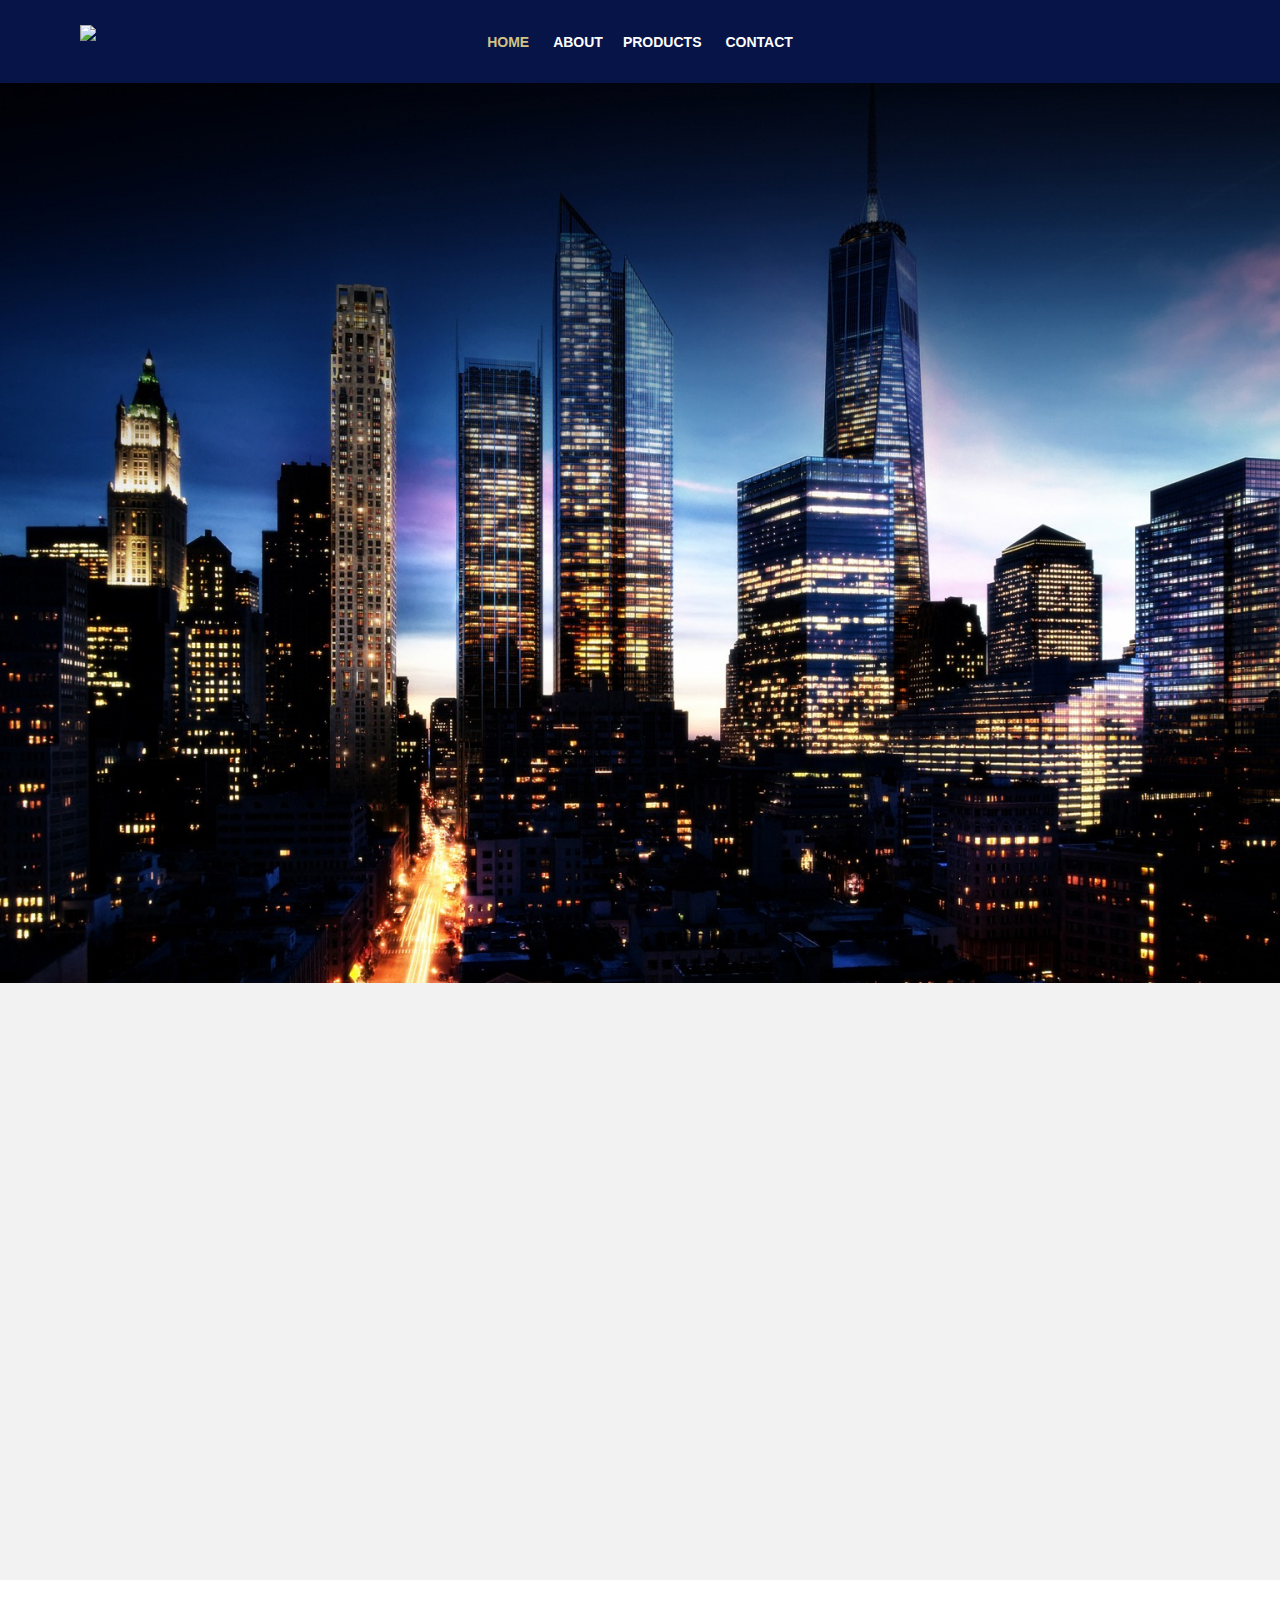
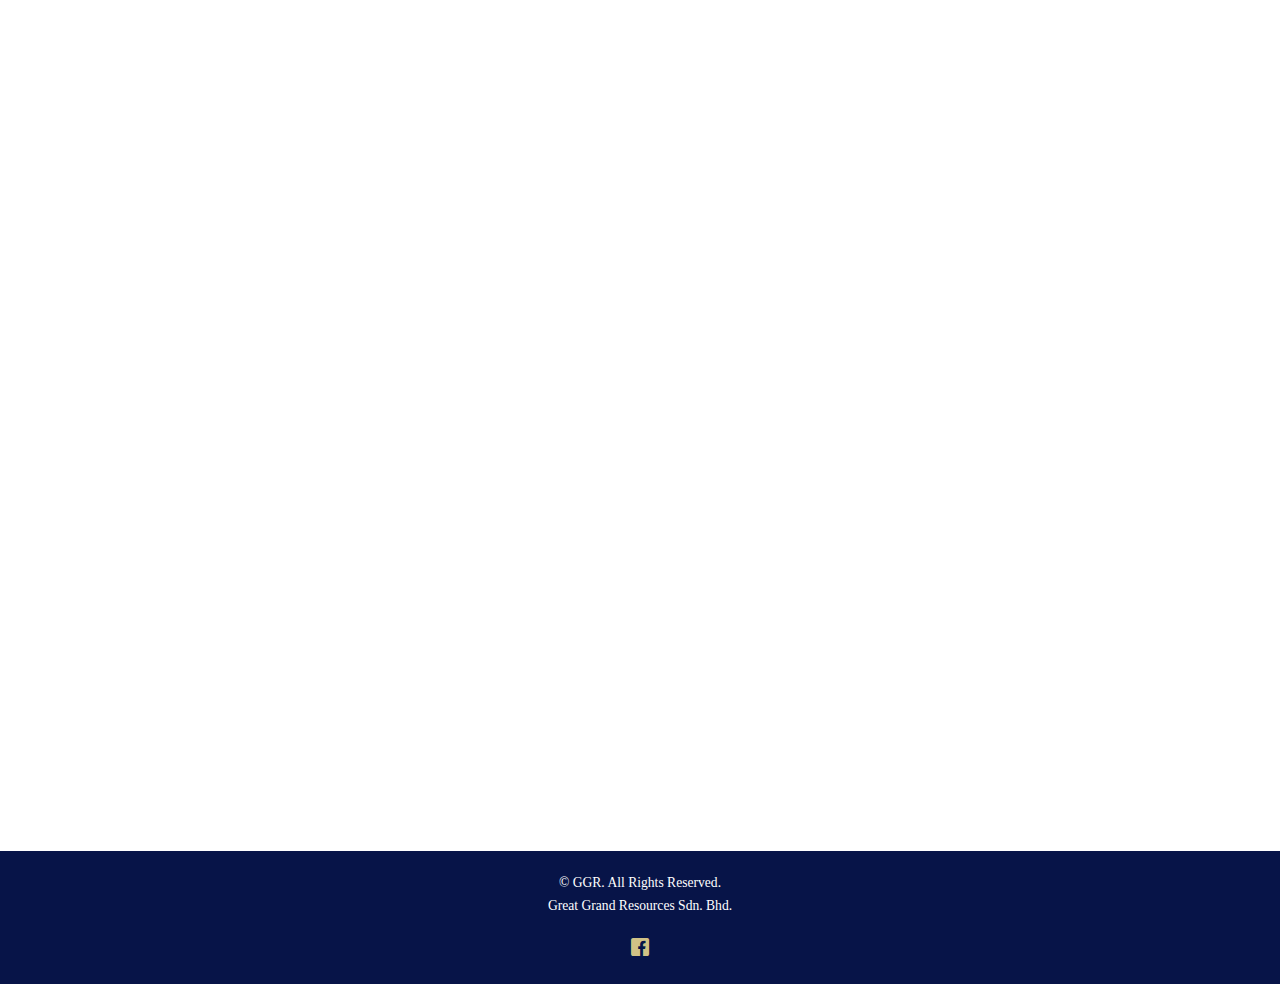
==== commit 48afc079: "first commit" ====
--- a/index.html
+++ b/index.html
@@ -1,4 +1,4 @@
-﻿<!DOCTYPE HTML>
+<!DOCTYPE HTML>
 <html>
 	<head>
 	<meta charset="utf-8">
@@ -57,7 +57,7 @@
 		<div class="container">
 			<div class="row">
 				<div class="col-md-3 col-xs-2">
-					<div id="fh5co-logo"><a href="index.html">GGR.</a></div>
+					<div id="fh5co-logo"><a href="index.html"><img src=images/logo.png></a></div>
 				</div>
 				<div class="col-md-6 col-xs-6 text-center menu-1">
 					<ul><li class="active"><a href="index.html">Home</a></li>
@@ -83,9 +83,15 @@
 						<div class="col-md-6 col-md-offset-3 col-md-pull-3 js-fullheight slider-text">
 							<div class="slider-text-inner">
 								<div class="desc">
-									<h2>Nitrile Glove</h2>
-									<p>Protect yourself with the best glove far in the world. Medical, electronic, automative, and more can be use with our Nitrile glove.</p>
-									<p><a href="nitrile.html" class="btn btn-primary btn-outline btn-lg">View More</a></p>
+									<h2>WHO ARE WE</h2>
+									<p>
+										GGR is a large resource development company registered in Malaysia, covering
+										the global market, and integrating production, trading, real estate, bulk trade and
+										other industries and sectors. The company has registered companies in mainland
+										China, Hong Kong, Spain and Dubai, and has developed into one of the few
+										enterprises that can provide full service to customers at the same time.
+									</p>
+									<p><a href="product.html" class="btn btn-primary btn-outline btn-lg">View More</a></p>
 								</div>
 							</div>
 						</div>
--- a/css/style.css
+++ b/css/style.css
@@ -1,4 +1,4 @@
-﻿@font-face {
+@font-face {
   font-family: 'icomoon';
   src: url("../fonts/icomoon/icomoon.eot?srf3rx");
   src: url("../fonts/icomoon/icomoon.eot?srf3rx#iefix") format("embedded-opentype"), url("../fonts/icomoon/icomoon.ttf?srf3rx") format("truetype"), url("../fonts/icomoon/icomoon.woff?srf3rx") format("woff"), url("../fonts/icomoon/icomoon.svg?srf3rx#icomoon") format("svg");
@@ -93,7 +93,8 @@
     padding: 20px 0;
   }
 }
-.fh5co-nav #fh5co-logo {
+.fh5co-nav img {
+height: 50px;
   font-size: 20px;
   margin: 0;
   padding: 0;
@@ -176,7 +177,7 @@
 }
 .fh5co-nav ul {
   padding: 0;
-  margin: 0;
+  margin: 10px;
 }
 .fh5co-nav ul li {
   padding: 0;
@@ -1429,10 +1430,10 @@
 }
 .fh5co-nav-toggle.fh5co-nav-white > i {
   color: #fff;
-  background: #000;
+  background: white;
 }
 .fh5co-nav-toggle.fh5co-nav-white > i::before, .fh5co-nav-toggle.fh5co-nav-white > i::after {
-  background: #000;
+  background: white;
 }
 
 .fh5co-nav-toggle i::before {
